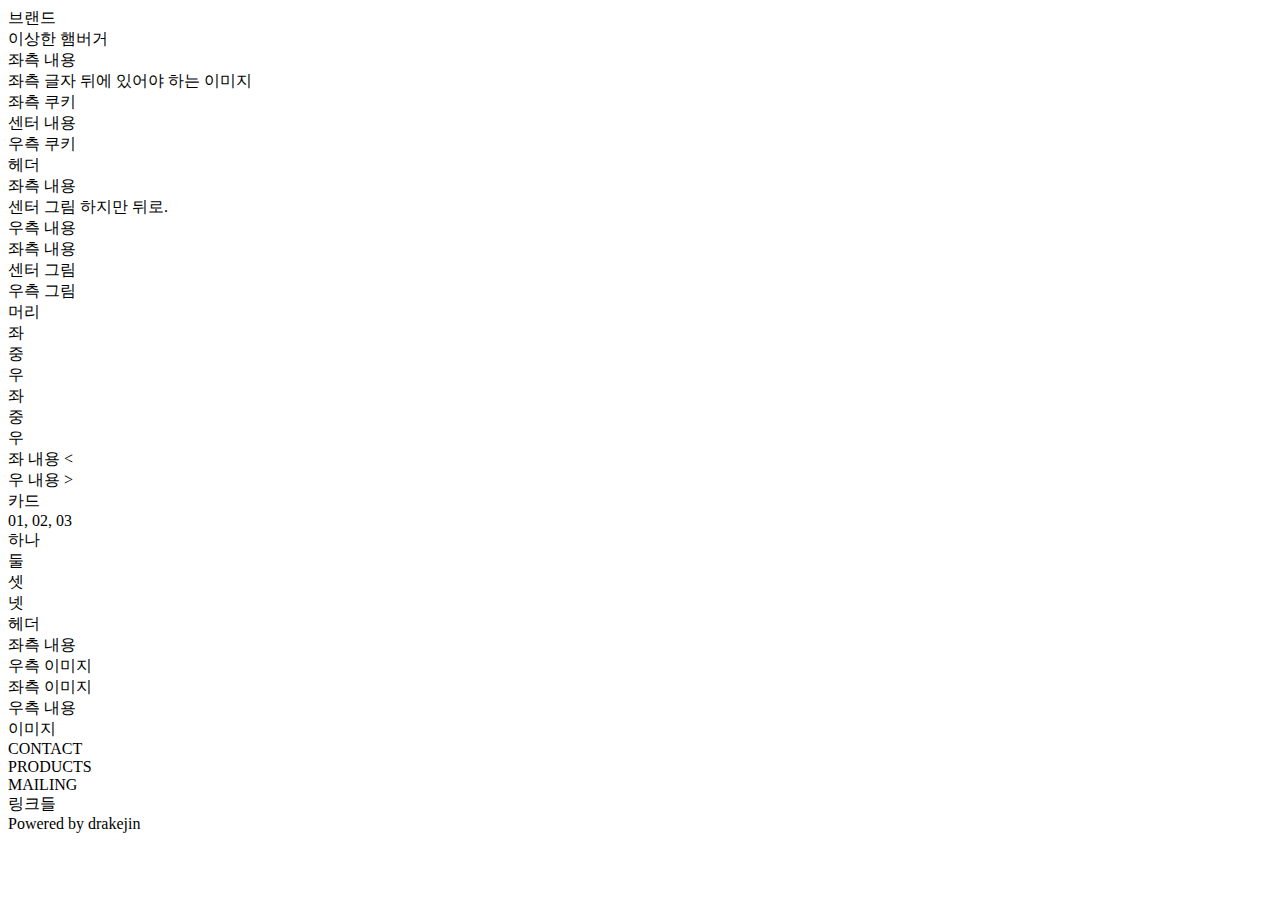
==== drakejin/index.html @ 5eed8e63 "drakejin 시작" ====
<!DOCTYPE html>
<html lang="en">
<head>
  <meta charset="UTF-8">
  <meta name="viewport" content="width=device-width, initial-scale=1.0">
  <meta http-equiv="X-UA-Compatible" content="ie=edge">
  <title>Document</title>
  <script src="./index.js"></script>
  <link rel="stylesheet" href="./index.css" />
  <!-- 추천하는 VSCODE Extension-->
</head>
<body>

  <nav>
    <div class="content">
      <div class="brand">
        브랜드
      </div>
      <div class="menu">
        이상한 햄버거
      </div>
    </div>
  </nav>



  <section>
      <section class="section1">
        <div>
          좌측 내용
        </div>
        <div>
          좌측 글자 뒤에 있어야 하는 이미지
        </div>
      </section>

      <section class="section2">
        <div>
          좌측 쿠키
        </div>
        <div>
          센터 내용
        </div>
        <div>
          우측 쿠키
        </div>
      </div>

      <section class="section3">
        <header class="header">헤더</div>
        <div class="content">
          <div>
            좌측 내용
          </div>
          <div>
            센터 그림 하지만 뒤로.
          </div>
          <div>
            우측 내용
          </div>
        </div>
      </section>

      <section class="section4">
        <div>
          좌측 내용
        </div>
        <div>
          센터 그림
        </div>
        <div>
          우측 그림
        </div>
      </section>

      <section class="section5">
        <div class="header">
          머리
        </div>
        <div class="content">
          <div class="row">
            <div class="card">
              좌
            </div>
            <div class="card">
              중
            </div>
            <div class="card">
              우
            </div>
          </div>
          <div class="row">
            <div class="card">
              좌
            </div>
            <div class="card">
              중
            </div>
            <div class="card">
              우
            </div>
          </div>
        </div>
      </section>

      <section class="section6">
        <div class="content">
          <div>
            좌 내용
            <span class="arrow-left">
              &lt;
            </span>
          </div>
          <div>
            우 내용
            <span class="arrow-right">
              &gt;
            </span>
          </div>
        </div>
      </section>

      <section class="section7">
        <div class="header">

        </div>
        <div class="content">
          <div class="panel-swiper">
            <div class="panel">
              <div class="card">
                카드
              </div>
            </div>
          </div>
          <div class="panel-swiper-pagination">
            01, 02, 03
          </div>
        </div>
      </section>

      <section class="section8">
        <div class="content">

          <div class="side">
            하나
          </div>

          <div class="side">
            둘
          </div>

          <div class="side">
            셋
          </div>

          <div class="side">
            넷
          </div>
        </div>
      </section>

      <section class="section9">
        <div class="header">
          헤더
        </div>
        <div class="content">
          <div class="row">
            <div class="card">
              좌측 내용
            </div>
            <div class="card image">
              우측 이미지
            </div>
          </div>
          <div class="row">
            <div class="card image">
              좌측 이미지
            </div>
            <div class="card">
              우측 내용
            </div>
          </div>
        </div>
      </section>

    </section>



  <footer>
    <div class="content">
      <div>
        이미지
      </div>
      <div>
        CONTACT
      </div>
      <div>
        PRODUCTS
      </div>
      <div>
        MAILING
      </div>
    </div>
    <div class="footer">
      <div class="links">
        링크들
      </div>
      <div class="powered">
        Powered by drakejin
      </div>
    </div>
  </footer>


</body>
</html>
---- drakejin/index.css ----
body {
  background-color: white;
}
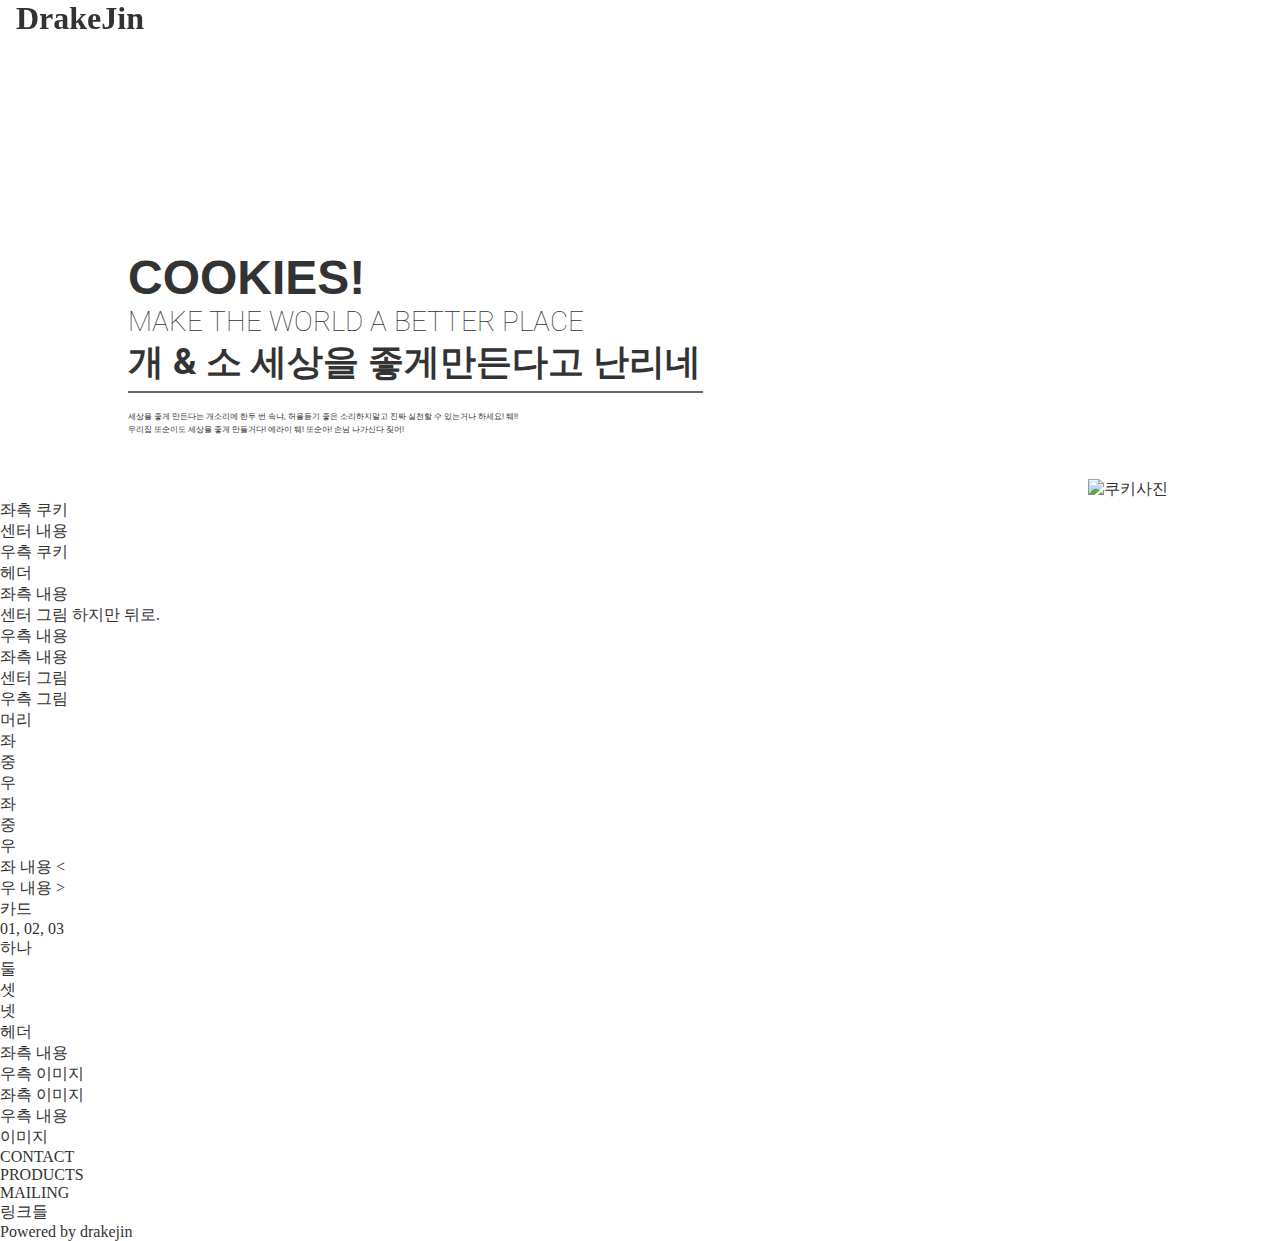
==== commit f9231e56: "2 CSS section1 레이아웃배치 및 폰트 적용" ====
--- a/drakejin/index.html
+++ b/drakejin/index.html
@@ -4,186 +4,229 @@
   <meta charset="UTF-8">
   <meta name="viewport" content="width=device-width, initial-scale=1.0">
   <meta http-equiv="X-UA-Compatible" content="ie=edge">
-  <title>Document</title>
-  <script src="./index.js"></script>
+  <title>터프쿠키! 터프쿠키!</title>
+  <link rel="stylesheet" href="./font.css" />
   <link rel="stylesheet" href="./index.css" />
-  <!-- 추천하는 VSCODE Extension-->
+  <link rel="stylesheet" href="https://use.fontawesome.com/releases/v5.3.1/css/all.css" integrity="sha384-mzrmE5qonljUremFsqc01SB46JvROS7bZs3IO2EmfFsd15uHvIt+Y8vEf7N7fWAU" crossorigin="anonymous">
 </head>
 <body>
 
-  <nav>
-    <div class="content">
-      <div class="brand">
-        브랜드
+  <nav class="header">
+    <div class="content container">
+      <div class="brand font-pacifico font-weight-7 font-size-8">
+        DrakeJin
       </div>
       <div class="menu">
-        이상한 햄버거
+        <i class="fas fa-bars fa-3x"></i>
       </div>
     </div>
   </nav>
 
 
 
-  <section>
-      <section class="section1">
+  <section class="section-list">
+
+
+
+
+
+
+
+    <section class="section section1">
+      <div class="content container">
+        <div class="text">
+          <div>
+            <span class="font-heebo font-size-12 font-weight-7">
+              COOKIES!
+            </span>
+          </div>
+
+          <div>
+            <span class="font-roboto font-size-7 font-weight-1">
+              MAKE THE WORLD A BETTER PLACE
+            </span>
+          </div>
+
+          <div>
+            <span class="font-roboto font-size-9 font-weight-7">
+              개 & 소 세상을 좋게만든다고 난리네
+            </span>
+          </div>
+
+          <div class="clearfix-line"></div>
+
+          <div>
+            <span class="font-roboto font-size-2">
+              세상을 좋게 만든다는 개소리에 한두 번 속냐, 허울듣기 좋은 소리하지말고 진짜 실천할 수 있는거나 하세요! 퉤!!
+            </span>
+          </div>
+          <div style="line-height:0.5">
+            <span class="font-roboto font-size-2">
+              우리집 또순이도 세상을 좋게 만들거다! 에라이 퉤! 또순아! 손님 나가신다 짖어!
+            </span>
+          </div>
+        </div>
+
+        <div class="thumbnail">
+          <img src="http://www.pngpix.com/wp-content/uploads/2016/10/PNGPIX-COM-Cookie-PNG-Image-1.png" alt="쿠키사진"/>
+        </div>
+
+      </div>
+    </section>
+
+
+
+
+    <section class="section2">
+      <div>
+        좌측 쿠키
+      </div>
+      <div>
+        센터 내용
+      </div>
+      <div>
+        우측 쿠키
+      </div>
+    </div>
+
+    <section class="section3">
+      <header class="header">헤더</div>
+      <div class="content">
         <div>
           좌측 내용
         </div>
         <div>
-          좌측 글자 뒤에 있어야 하는 이미지
-        </div>
-      </section>
-
-      <section class="section2">
-        <div>
-          좌측 쿠키
-        </div>
-        <div>
-          센터 내용
-        </div>
-        <div>
-          우측 쿠키
-        </div>
-      </div>
-
-      <section class="section3">
-        <header class="header">헤더</div>
-        <div class="content">
-          <div>
+          센터 그림 하지만 뒤로.
+        </div>
+        <div>
+          우측 내용
+        </div>
+      </div>
+    </section>
+
+    <section class="section4">
+      <div>
+        좌측 내용
+      </div>
+      <div>
+        센터 그림
+      </div>
+      <div>
+        우측 그림
+      </div>
+    </section>
+
+    <section class="section5">
+      <div class="header">
+        머리
+      </div>
+      <div class="content">
+        <div class="row">
+          <div class="card">
+            좌
+          </div>
+          <div class="card">
+            중
+          </div>
+          <div class="card">
+            우
+          </div>
+        </div>
+        <div class="row">
+          <div class="card">
+            좌
+          </div>
+          <div class="card">
+            중
+          </div>
+          <div class="card">
+            우
+          </div>
+        </div>
+      </div>
+    </section>
+
+    <section class="section6">
+      <div class="content">
+        <div>
+          좌 내용
+          <span class="arrow-left">
+            &lt;
+          </span>
+        </div>
+        <div>
+          우 내용
+          <span class="arrow-right">
+            &gt;
+          </span>
+        </div>
+      </div>
+    </section>
+
+    <section class="section7">
+      <div class="header">
+
+      </div>
+      <div class="content">
+        <div class="panel-swiper">
+          <div class="panel">
+            <div class="card">
+              카드
+            </div>
+          </div>
+        </div>
+        <div class="panel-swiper-pagination">
+          01, 02, 03
+        </div>
+      </div>
+    </section>
+
+    <section class="section8">
+      <div class="content">
+
+        <div class="side">
+          하나
+        </div>
+
+        <div class="side">
+          둘
+        </div>
+
+        <div class="side">
+          셋
+        </div>
+
+        <div class="side">
+          넷
+        </div>
+      </div>
+    </section>
+
+    <section class="section9">
+      <div class="header">
+        헤더
+      </div>
+      <div class="content">
+        <div class="row">
+          <div class="card">
             좌측 내용
           </div>
-          <div>
-            센터 그림 하지만 뒤로.
-          </div>
-          <div>
+          <div class="card image">
+            우측 이미지
+          </div>
+        </div>
+        <div class="row">
+          <div class="card image">
+            좌측 이미지
+          </div>
+          <div class="card">
             우측 내용
           </div>
         </div>
-      </section>
-
-      <section class="section4">
-        <div>
-          좌측 내용
-        </div>
-        <div>
-          센터 그림
-        </div>
-        <div>
-          우측 그림
-        </div>
-      </section>
-
-      <section class="section5">
-        <div class="header">
-          머리
-        </div>
-        <div class="content">
-          <div class="row">
-            <div class="card">
-              좌
-            </div>
-            <div class="card">
-              중
-            </div>
-            <div class="card">
-              우
-            </div>
-          </div>
-          <div class="row">
-            <div class="card">
-              좌
-            </div>
-            <div class="card">
-              중
-            </div>
-            <div class="card">
-              우
-            </div>
-          </div>
-        </div>
-      </section>
-
-      <section class="section6">
-        <div class="content">
-          <div>
-            좌 내용
-            <span class="arrow-left">
-              &lt;
-            </span>
-          </div>
-          <div>
-            우 내용
-            <span class="arrow-right">
-              &gt;
-            </span>
-          </div>
-        </div>
-      </section>
-
-      <section class="section7">
-        <div class="header">
-
-        </div>
-        <div class="content">
-          <div class="panel-swiper">
-            <div class="panel">
-              <div class="card">
-                카드
-              </div>
-            </div>
-          </div>
-          <div class="panel-swiper-pagination">
-            01, 02, 03
-          </div>
-        </div>
-      </section>
-
-      <section class="section8">
-        <div class="content">
-
-          <div class="side">
-            하나
-          </div>
-
-          <div class="side">
-            둘
-          </div>
-
-          <div class="side">
-            셋
-          </div>
-
-          <div class="side">
-            넷
-          </div>
-        </div>
-      </section>
-
-      <section class="section9">
-        <div class="header">
-          헤더
-        </div>
-        <div class="content">
-          <div class="row">
-            <div class="card">
-              좌측 내용
-            </div>
-            <div class="card image">
-              우측 이미지
-            </div>
-          </div>
-          <div class="row">
-            <div class="card image">
-              좌측 이미지
-            </div>
-            <div class="card">
-              우측 내용
-            </div>
-          </div>
-        </div>
-      </section>
-
-    </section>
+      </div>
+    </section>
+
+  </section>
 
 
 
@@ -214,4 +257,6 @@
 
 
 </body>
+
+<script src="./index.js"></script>
 </html>--- a/drakejin/font.css
+++ b/drakejin/font.css
@@ -0,0 +1,69 @@
+@import url('https://fonts.googleapis.com/css?family=Roboto|Roboto');
+
+.font-roboto {
+  font-family: 'Roboto', sans-serif;
+}
+
+.font-pacifico {
+  font-family: 'Pacifico', cursive;
+}
+.font-heebo {
+  font-family: 'Heebo', sans-serif;
+}
+.font-weight-1 {
+  font-weight: 100;
+}
+.font-weight-3 {
+  font-weight: 300;
+}
+.font-weight-5 {
+  font-weight: 500;
+}
+.font-weight-7 {
+  font-weight: 700;
+}
+.font-weight-9 {
+  font-weight: 900;
+}
+
+
+.font-size-12 {
+  font-size: 3rem;
+}
+.font-size-11 {
+  font-size: 2.75rem;
+}
+.font-size-10 {
+  font-size: 2.5rem;
+}
+.font-size-9 {
+  font-size: 2.25rem;
+}
+
+
+.font-size-8 {
+  font-size: 2rem;
+}
+.font-size-7 {
+  font-size: 1.75rem;
+}
+.font-size-6 {
+  font-size: 1.5rem;
+}
+.font-size-5 {
+  font-size: 1.25rem;
+}
+.font-size-4 {
+  font-size: 1rem;
+}
+.font-size-3 {
+  font-size: 0.75rem;
+}
+.font-size-2 {
+  font-size: 0.5rem;
+}
+.font-size-1 {
+  line-height: 0.25;
+  font-size: 0.25rem;
+}
+
--- a/drakejin/index.css
+++ b/drakejin/index.css
@@ -1,3 +1,82 @@
-body {
-  background-color: white;
-}+body, html {
+  padding: 0;
+  margin: 0;
+  color: #333;
+}
+
+nav.header {
+  position: fixed;
+  z-index: 200;
+  height: 200px;
+}
+
+.section-list section {
+  position: relative;
+}
+
+
+.container-narrow {
+  padding-left: 16px;
+  padding-right: 16px;
+  max-width: 768px;
+  width: 100%;
+}
+
+.container {
+  padding-left: 16px;
+  padding-right: 16px;
+  max-width: 1024px;
+  width: 100%;
+}
+
+.container-wide {
+  padding-left: 16px;
+  padding-right: 16px;
+  max-width: 1440px;
+  width: 100%;
+}
+
+
+.header{
+
+}
+
+
+
+
+
+.section-list .section {
+}
+
+.section1 {
+  height: 500px;
+  display: flex;
+  align-items: center;
+  justify-content: center;
+}
+.section1 .content{
+  position: relative;
+}
+
+.section1 .content .text {
+  z-index: 100;
+  position: absolute;
+}
+.section1 .content .text .clearfix-line {
+  height: 0px;
+  width: 100%;
+  border: 1px solid #666;
+  margin: 0.25rem 0px 0.75rem 0px;
+}
+.section1 .content .thumbnail{
+  z-index: 10;
+  position: absolute;
+  right: 0px;
+  bottom: -250px;
+}
+
+.section1 .content .thumbnail img{
+  width: 500px;
+}
+
+
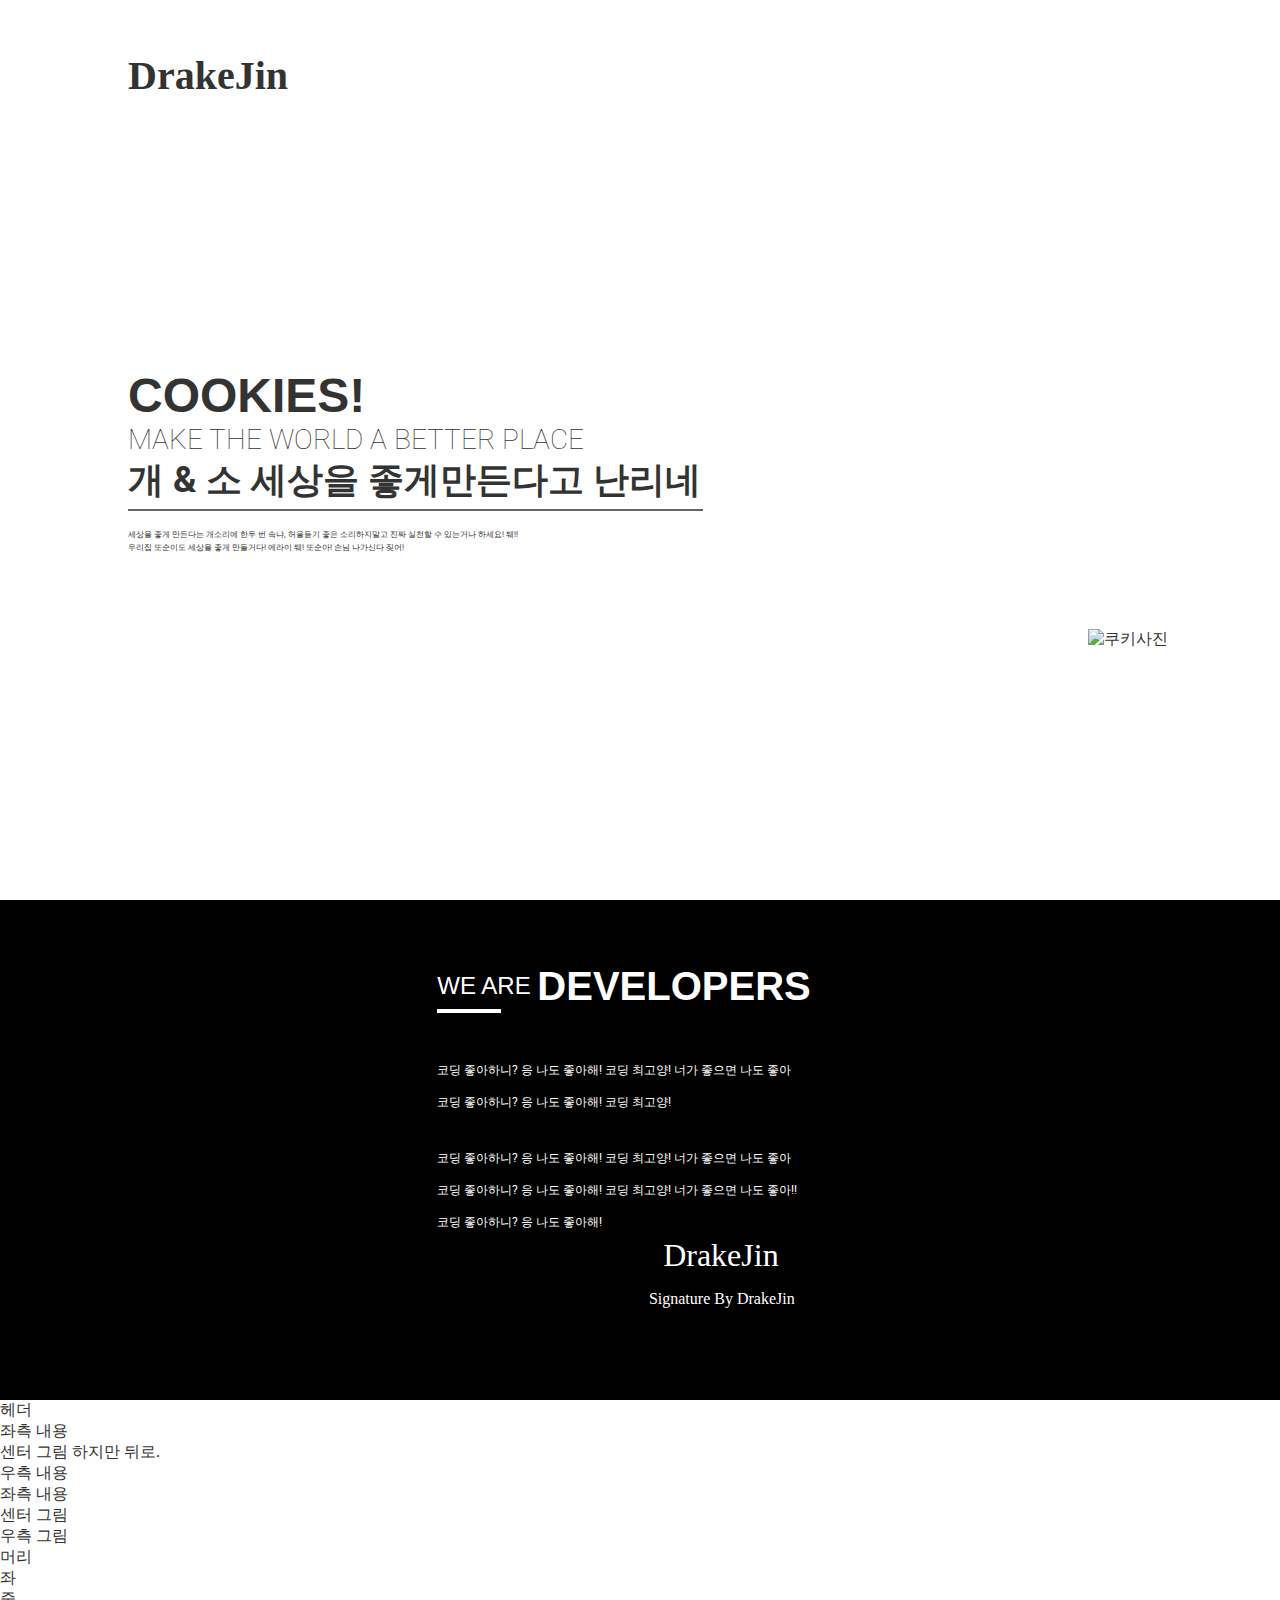
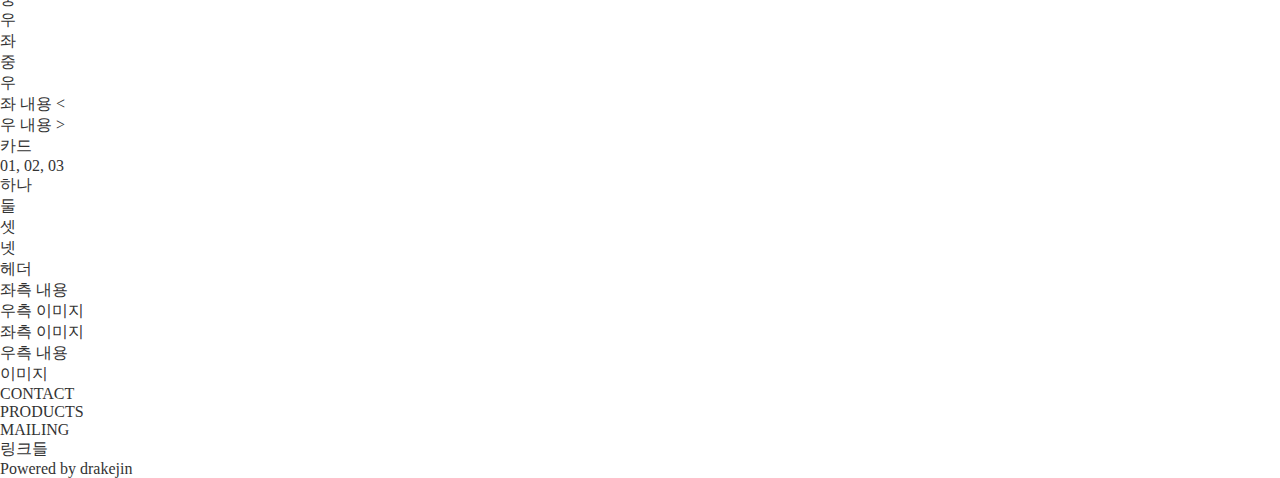
==== commit 715473a8: "Desktop 버전으로만 header, section1, section2 를 작업함." ====
--- a/drakejin/index.html
+++ b/drakejin/index.html
@@ -13,7 +13,7 @@
 
   <nav class="header">
     <div class="content container">
-      <div class="brand font-pacifico font-weight-7 font-size-8">
+      <div class="brand font-pacifico font-weight-7 font-size-10">
         DrakeJin
       </div>
       <div class="menu">
@@ -22,15 +22,7 @@
     </div>
   </nav>
 
-
-
   <section class="section-list">
-
-
-
-
-
-
 
     <section class="section section1">
       <div class="content container">
@@ -70,7 +62,6 @@
         <div class="thumbnail">
           <img src="http://www.pngpix.com/wp-content/uploads/2016/10/PNGPIX-COM-Cookie-PNG-Image-1.png" alt="쿠키사진"/>
         </div>
-
       </div>
     </section>
 
@@ -78,16 +69,63 @@
 
 
     <section class="section2">
-      <div>
-        좌측 쿠키
-      </div>
-      <div>
-        센터 내용
-      </div>
-      <div>
-        우측 쿠키
-      </div>
-    </div>
+      <div class="item item-image first">
+      </div>
+      <div class="item item-text">
+        <div style="margin-top: 4rem;">
+          <span class="font-heebo font-weight-5 font-size-6">
+            WE ARE
+          </span>
+          <span
+            style="vertical-align: -0.4rem;"
+            class="font-heebo font-weight-7 font-size-10"
+          >
+            DEVELOPERS
+          </span>
+        </div>
+        <div style="margin-bottom: 1rem;">
+          <span class="clearfix-boldline"></span>
+        </div>
+        <div class="paragraph line">
+          <span class="font-roboto font-size-3">
+            코딩 좋아하니? 응 나도 좋아해! 코딩 최고양! 너가 좋으면 나도 좋아
+          </span>
+        </div>
+        <div class="line">
+          <span class="font-roboto font-size-3">
+            코딩 좋아하니? 응 나도 좋아해! 코딩 최고양!
+          </span>
+        </div>
+        <div class="paragraph line">
+          <span class="font-roboto font-size-3">
+            코딩 좋아하니? 응 나도 좋아해! 코딩 최고양! 너가 좋으면 나도 좋아
+          </span>
+        </div>
+        <div class="line">
+          <span class="font-roboto font-size-3">
+            코딩 좋아하니? 응 나도 좋아해! 코딩 최고양! 너가 좋으면 나도 좋아!!
+          </span>
+        </div>
+        <div class="line">
+          <span class="font-roboto font-size-3">
+            코딩 좋아하니? 응 나도 좋아해!
+          </span>
+        </div>
+        <div style="text-align: right; margin-right: 4rem">
+          <span style="margin-left: 1rem;" class="font-pacifico font-weight-1 font-size-8">
+            DrakeJin
+          </span>
+        </div>
+        <div style="text-align: right; margin-top: 1rem; margin-right: 3rem">
+          <span>
+            Signature By DrakeJin
+          </span>
+        </div>
+
+      </div>
+      <div class="item item-image second">
+      </div>
+    </section>
 
     <section class="section3">
       <header class="header">헤더</div>
--- a/drakejin/index.css
+++ b/drakejin/index.css
@@ -4,17 +4,25 @@
   color: #333;
 }
 
+
+/* Header1 */
 nav.header {
-  position: fixed;
+  position: absolute;
+  display: flex;
+  justify-content: center;
+  align-items: center;
   z-index: 200;
-  height: 200px;
+  height: 150px;
+  width: 100%;
 }
 
-.section-list section {
-  position: relative;
+nav.header .content{
+  display: flex;
+  justify-content: space-between;
+  width: 100%;
 }
 
-
+/* { Common Components } */
 .container-narrow {
   padding-left: 16px;
   padding-right: 16px;
@@ -36,20 +44,14 @@
   width: 100%;
 }
 
-
-.header{
-
+.section-list section {
+  position: relative;
 }
 
 
-
-
-
-.section-list .section {
-}
-
+/* Section1 */
 .section1 {
-  height: 500px;
+  height: 100vh;
   display: flex;
   align-items: center;
   justify-content: center;
@@ -59,6 +61,7 @@
 }
 
 .section1 .content .text {
+  bottom: -100px;
   z-index: 100;
   position: absolute;
 }
@@ -72,7 +75,7 @@
   z-index: 10;
   position: absolute;
   right: 0px;
-  bottom: -250px;
+  bottom: -200px;
 }
 
 .section1 .content .thumbnail img{
@@ -80,3 +83,53 @@
 }
 
 
+/* Section2 */
+
+.section2 {
+  color: white;
+  width: 100%;
+  height: 500px;
+  display: flex;
+  background-color: black;
+}
+
+.section2 .item{
+  display: flex;
+  flex: 1;
+}
+
+.section2 .item.item-text{
+  padding: 0 2rem;
+  flex-direction: column;
+}
+
+.section2 .item.item-text .clearfix-boldline{
+  height:0.25rem;
+  width: 4rem;
+  background-color: white;
+  display: block;
+}
+
+.section2 .item.item-text .paragraph{
+  margin-top: 1.5rem;
+}
+.section2 .item.item-text .line{
+  line-height: 2;
+}
+
+
+
+.section2 .item.item-image{
+  background-size: cover;
+  background-repeat: no-repeat;
+}
+.section2 .item.item-image.first{
+  background-position: center;
+  background-image: url(https://i.imgur.com/UgQ8ull.jpg);
+}
+
+.section2 .item.item-image.second{
+  background-position: center;
+  background-image: url(https://i.imgur.com/JbRCDbq.jpg);
+}
+
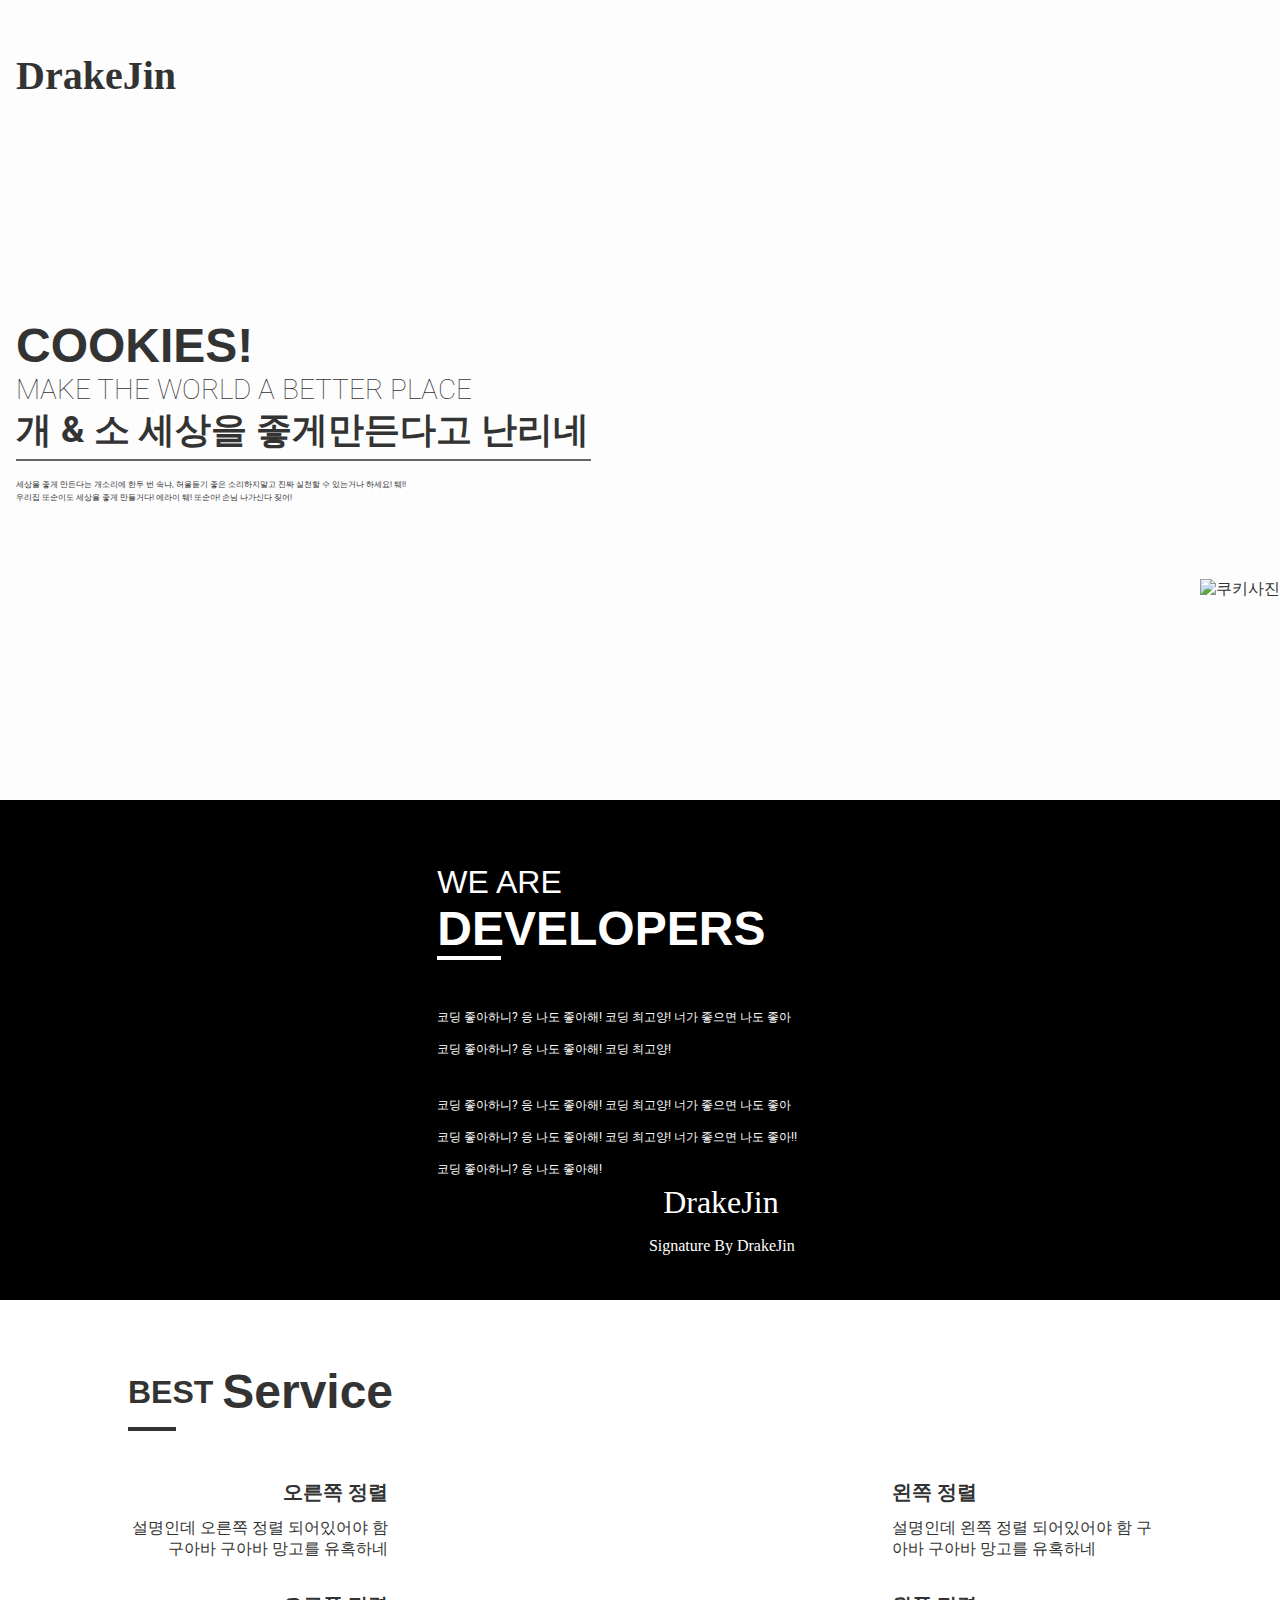
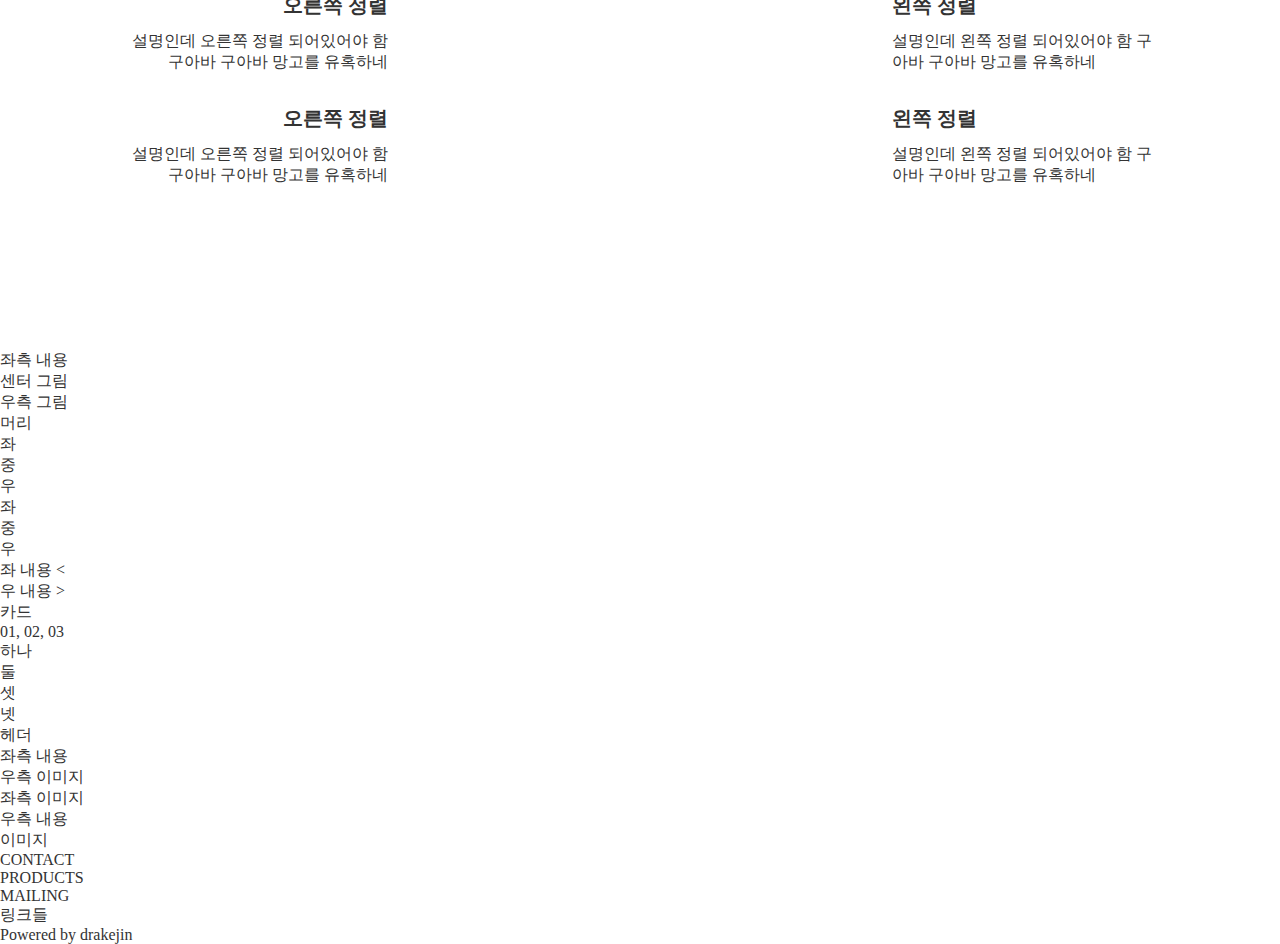
==== commit dd1a56ad: "3, Desktop 버전으로 section3 완료" ====
--- a/drakejin/index.html
+++ b/drakejin/index.html
@@ -12,7 +12,7 @@
 <body>
 
   <nav class="header">
-    <div class="content container">
+    <div class="content container-wide">
       <div class="brand font-pacifico font-weight-7 font-size-10">
         DrakeJin
       </div>
@@ -25,7 +25,7 @@
   <section class="section-list">
 
     <section class="section section1">
-      <div class="content container">
+      <div class="content container-wide">
         <div class="text">
           <div>
             <span class="font-heebo font-size-12 font-weight-7">
@@ -66,19 +66,17 @@
     </section>
 
 
-
-
     <section class="section2">
       <div class="item item-image first">
       </div>
       <div class="item item-text">
         <div style="margin-top: 4rem;">
-          <span class="font-heebo font-weight-5 font-size-6">
+          <span class="font-heebo font-weight-5 font-size-8">
             WE ARE
           </span>
           <span
             style="vertical-align: -0.4rem;"
-            class="font-heebo font-weight-7 font-size-10"
+            class="font-heebo font-weight-7 font-size-12"
           >
             DEVELOPERS
           </span>
@@ -127,17 +125,160 @@
       </div>
     </section>
 
-    <section class="section3">
-      <header class="header">헤더</div>
-      <div class="content">
-        <div>
-          좌측 내용
-        </div>
-        <div>
-          센터 그림 하지만 뒤로.
-        </div>
-        <div>
-          우측 내용
+    <section class="section section3">
+      <div class="content container">
+        <div class="header">
+          <div>
+            <span class="font-heebo font-weight-7 font-size-8">
+              BEST
+            </span>
+            <span style="vertical-align: -5px;" class="font-heebo font-weight-9 font-size-12">
+              Service
+            </span>
+          </div>
+  
+          <div>
+            <span class="clearfix-boldline"></span>
+          </div>
+        </div>
+        <div class="item-list">
+          <div class="item item-text">
+
+            <div class="card card-right">
+              <div class="text">
+                <div class="head">
+                  <span class="font-roboto font-weight-7 font-size-5">
+                    오른쪽 정렬
+                  </span>
+                </div>
+                <div class="desc">
+                  <span class="line font-roboto font-weight-1 font-size-4">
+                    설명인데 오른쪽 정렬 되어있어야 함
+                  </span>
+                  <span class="line font-roboto font-weight-1 font-size-4">
+                    구아바 구아바 망고를 유혹하네
+                  </span>  
+                </div>
+              </div>
+              <div class="pictogram">
+                <i class="fa fa-shopping-cart fa-4x"></i>
+              </div>
+            </div>
+
+            <div class="card card-right">
+              <div class="text">
+                <div class="head">
+                  <span class="font-roboto font-weight-7 font-size-5">
+                    오른쪽 정렬
+                  </span>
+                </div>
+                <div class="desc">
+                  <span class="line font-roboto font-weight-1 font-size-4">
+                    설명인데 오른쪽 정렬 되어있어야 함
+                  </span>
+                  <span class="line font-roboto font-weight-1 font-size-4">
+                    구아바 구아바 망고를 유혹하네
+                  </span>  
+                </div>
+              </div>
+              <div class="pictogram">
+                <i class="fa fa-utensils fa-4x"></i>
+              </div>
+            </div>
+
+            <div class="card card-right">
+              <div class="text">
+                <div class="head">
+                  <span class="font-roboto font-weight-7 font-size-5">
+                    오른쪽 정렬
+                  </span>
+                </div>
+                <div class="desc">
+                  <span class="line font-roboto font-weight-1 font-size-4">
+                    설명인데 오른쪽 정렬 되어있어야 함
+                  </span>
+                  <span class="line font-roboto font-weight-1 font-size-4">
+                    구아바 구아바 망고를 유혹하네
+                  </span>  
+                </div>
+              </div>
+              <div class="pictogram">
+                <i class="fa fa-calendar-alt fa-4x"></i>
+              </div>
+            </div>
+    
+
+          </div>
+          <div class="item item-image">
+            <div class="image"></div>
+          </div>
+          <div class="item item-text">
+            <div class="card card-left">
+              <div class="text">
+                <div class="head">
+                  <span class="font-roboto font-weight-7 font-size-5">
+                    왼쪽 정렬
+                  </span>
+                </div>
+                <div class="desc">
+                  <span class="line font-roboto font-weight-1 font-size-4">
+                    설명인데 왼쪽 정렬 되어있어야 함
+                  </span>
+                  <span class="line font-roboto font-weight-1 font-size-4">
+                    구아바 구아바 망고를 유혹하네
+                  </span>  
+                </div>
+              </div>
+              <div class="pictogram">
+                <i class="fa fa-cookie fa-4x"></i>
+              </div>
+            </div>
+
+            <div class="card card-left">
+              <div class="text">
+                <div class="head">
+                  <span class="font-roboto font-weight-7 font-size-5">
+                    왼쪽 정렬
+                  </span>
+                </div>
+                <div class="desc">
+                  <span class="line font-roboto font-weight-1 font-size-4">
+                    설명인데 왼쪽 정렬 되어있어야 함
+                  </span>
+                  <span class="line font-roboto font-weight-1 font-size-4">
+                    구아바 구아바 망고를 유혹하네
+                  </span>  
+                </div>
+              </div>
+              <div class="pictogram">
+                <i class="fa fa-globe-asia fa-4x"></i>
+              </div>
+            </div>
+
+            <div class="card card-left">
+              <div class="text">
+                <div class="head">
+                  <span class="font-roboto font-weight-7 font-size-5">
+                    왼쪽 정렬
+                  </span>
+                </div>
+                <div class="desc">
+                  <span class="line font-roboto font-weight-1 font-size-4">
+                    설명인데 왼쪽 정렬 되어있어야 함
+                  </span>
+                  <span class="line font-roboto font-weight-1 font-size-4">
+                    구아바 구아바 망고를 유혹하네
+                  </span>  
+                </div>
+              </div>
+              <div class="pictogram">
+                <i class="fa fa-prescription-bottle-alt fa-4x"></i>
+              </div>
+            </div>
+    
+
+
+          </div>
         </div>
       </div>
     </section>
--- a/drakejin/font.css
+++ b/drakejin/font.css
@@ -1,5 +1,8 @@
 @import url('https://fonts.googleapis.com/css?family=Roboto|Roboto');
 
+.font {
+  display: block;
+}
 .font-roboto {
   font-family: 'Roboto', sans-serif;
 }
--- a/drakejin/index.css
+++ b/drakejin/index.css
@@ -31,8 +31,8 @@
 }
 
 .container {
-  padding-left: 16px;
-  padding-right: 16px;
+  padding-left: 32px;
+  padding-right: 32px;
   max-width: 1024px;
   width: 100%;
 }
@@ -51,10 +51,11 @@
 
 /* Section1 */
 .section1 {
-  height: 100vh;
+  height: 800px;
   display: flex;
   align-items: center;
   justify-content: center;
+  background-color: #fdfdfd;
 }
 .section1 .content{
   position: relative;
@@ -117,19 +118,112 @@
   line-height: 2;
 }
 
-
-
 .section2 .item.item-image{
   background-size: cover;
   background-repeat: no-repeat;
+  background-position: center;
 }
 .section2 .item.item-image.first{
+  background-image: url(https://i.imgur.com/UgQ8ull.jpg);
+}
+.section2 .item.item-image.second{
+  background-image: url(https://i.imgur.com/JbRCDbq.jpg);
+}
+
+
+/* Section3 */
+.section3 {
+  height: 650px;
+  width: 100%;
+  display: flex;
+  justify-content: center;
+  background-color: white;
+}
+
+.section3 .content .header{
+  margin-top: 4rem;
+}
+
+.section3 .content .header .clearfix-boldline{
+  height:0.25rem;
+  width: 3rem;
+  background-color: #333;
+  display: block;
+  margin-top: 0.5rem;
+}
+
+.section3 .content .item-list {
+  margin-top: 3rem;
+  width: 100%;
+  display: flex;
+}
+
+.section3 .content .item-list .item {
+  justify-content: center;
+}
+
+.section3 .content .item-list .item.item-text {
+  flex: 4;
+  z-index: 20;
+}
+.section3 .content .item-list .item.item-image {
+  position: relative;
+  flex: 3;
+}
+
+.section3 .content .item-list .item.item-image .image {
+  background-image: url(https://i.imgur.com/yQlcF0s.jpg);
+  background-size: 100%;
+  background-repeat: no-repeat;
   background-position: center;
-  background-image: url(https://i.imgur.com/UgQ8ull.jpg);
-}
-
-.section2 .item.item-image.second{
-  background-position: center;
-  background-image: url(https://i.imgur.com/JbRCDbq.jpg);
-}
-
+
+  width: 150%;
+  height: 150%;
+  position: absolute;
+  top: -25%;
+  left: -25%;
+  z-index: 10;
+}
+
+.section3 .content .item-list .item .card {
+  display: flex;
+  position: relative;
+  flex-direction: row;
+  margin-bottom: 2rem;
+}
+
+.section3 .content .item-list .item .card .text {
+  display: flex;
+  flex-direction: column;
+  width: 100%;
+}
+
+.section3 .content .item-list .item .card .text .head {
+  margin-bottom: 0.75rem;
+}
+
+.section3 .content .item-list .item .card .pictogram {
+  position: absolute;
+  color: #999;
+}
+
+
+.section3 .content .item-list .item .card.card-right {
+  text-align: right;
+}
+.section3 .content .item-list .item .card.card-right .text {
+  padding-right: 7rem;
+}
+.section3 .content .item-list .item .card.card-right .pictogram{
+  right: 1rem;
+}
+
+.section3 .content .item-list .item .card.card-left {
+  text-align: left;
+}
+.section3 .content .item-list .item .card.card-left .text {
+  padding-left: 7rem;
+}
+.section3 .content .item-list .item .card.card-left .pictogram {
+  left: 1rem;
+}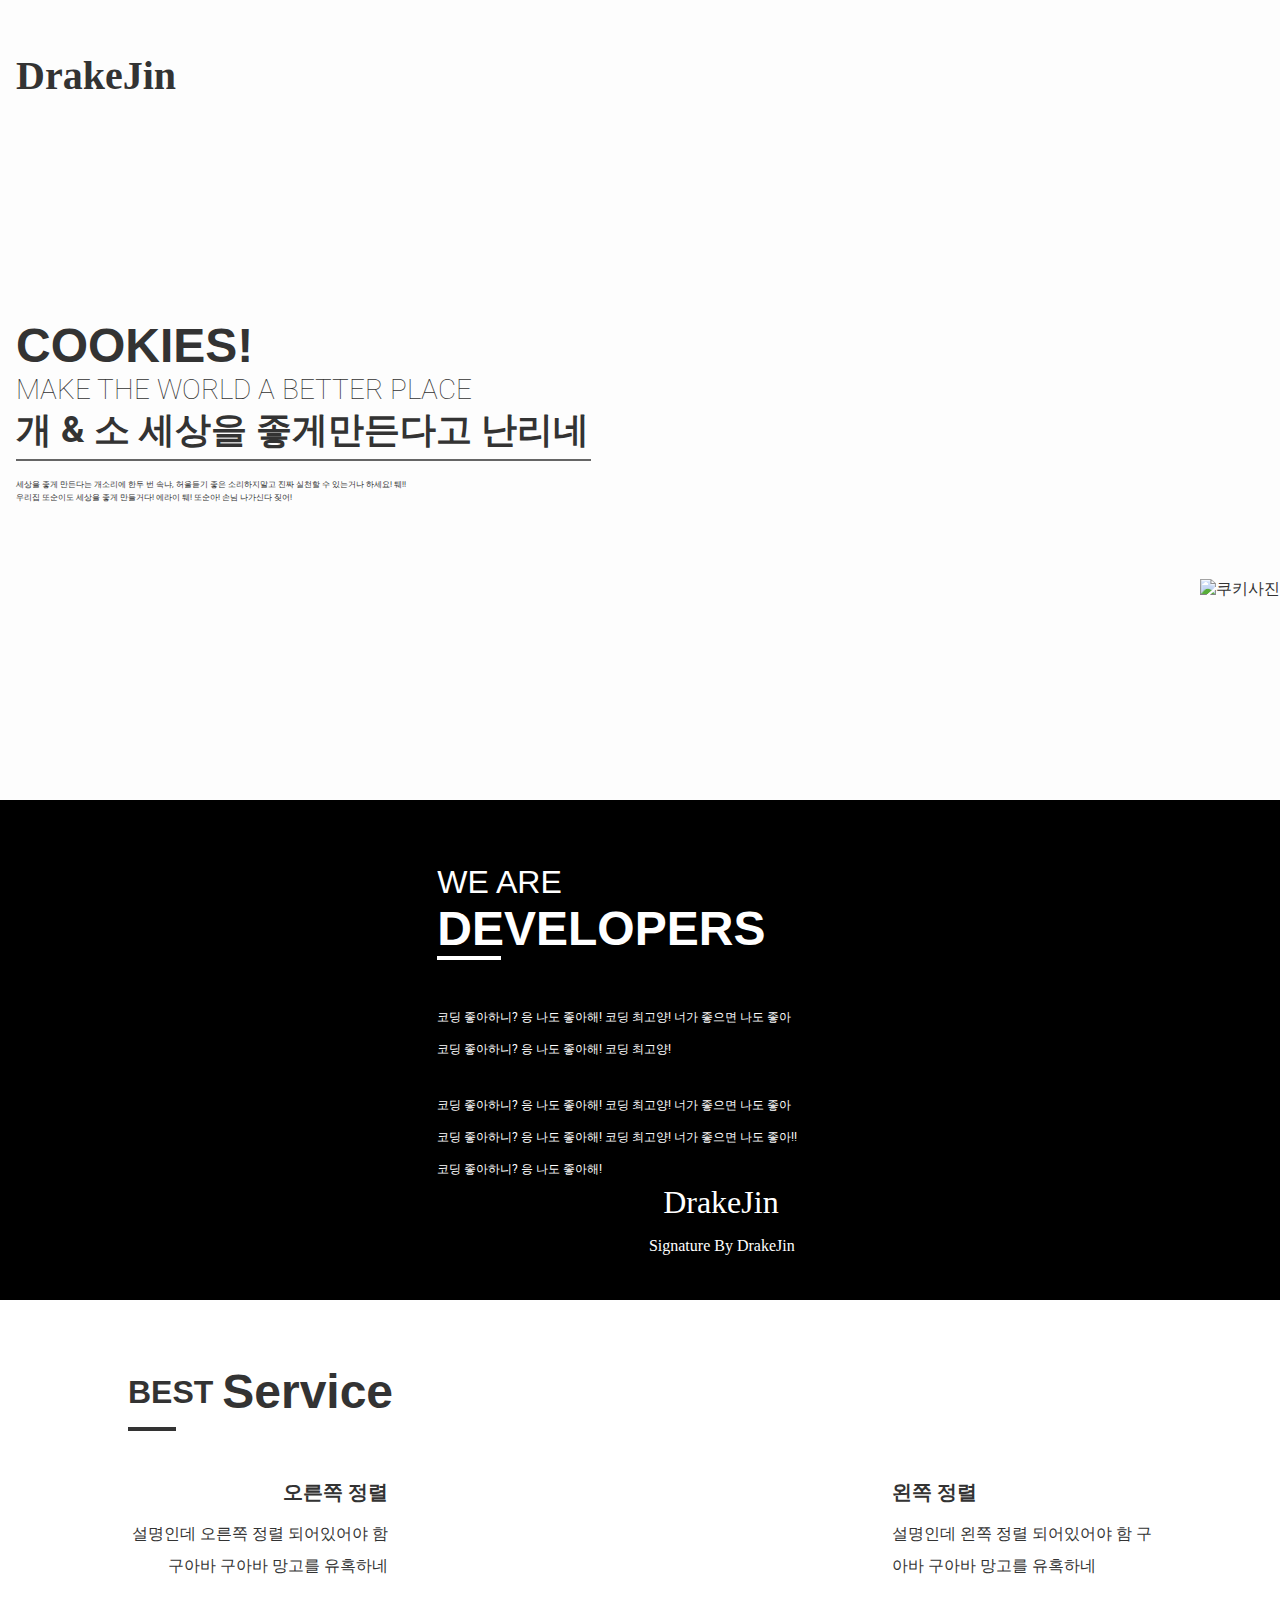
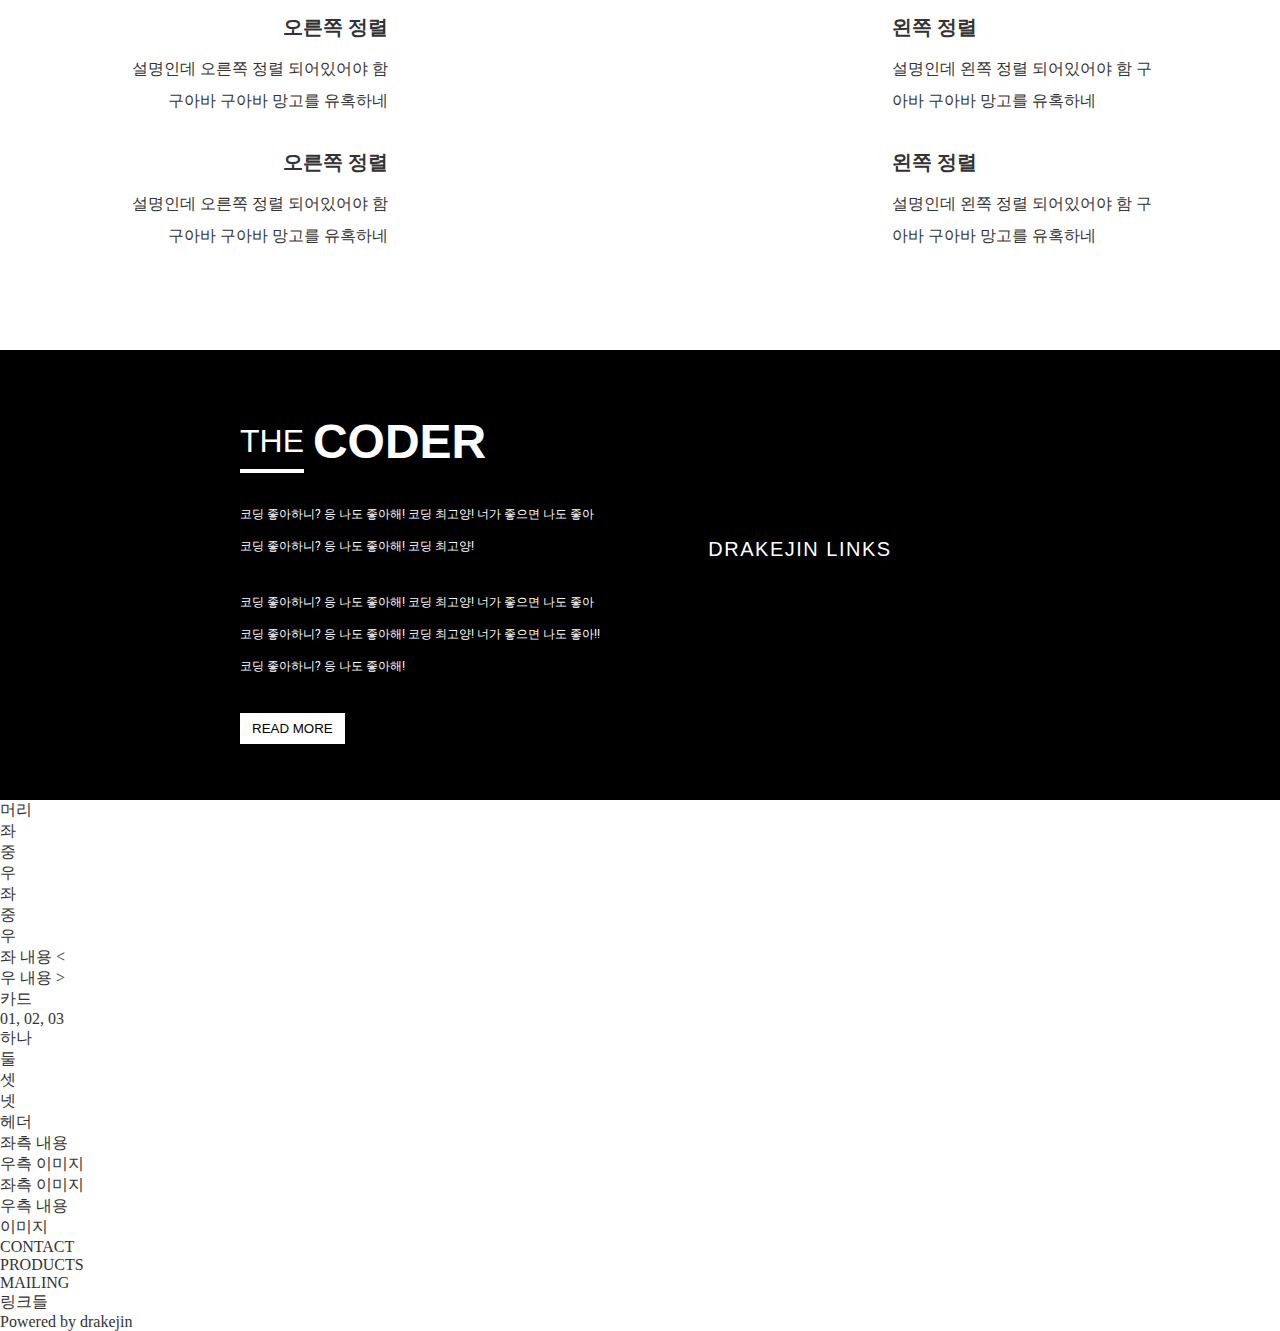
==== commit 3a6ea5b7: "4, section4 Desktop모드만 작업 완료" ====
--- a/drakejin/index.html
+++ b/drakejin/index.html
@@ -143,7 +143,6 @@
         </div>
         <div class="item-list">
           <div class="item item-text">
-
             <div class="card card-right">
               <div class="text">
                 <div class="head">
@@ -206,12 +205,12 @@
                 <i class="fa fa-calendar-alt fa-4x"></i>
               </div>
             </div>
-    
-
-          </div>
+          </div>
+
           <div class="item item-image">
             <div class="image"></div>
           </div>
+
           <div class="item item-text">
             <div class="card card-left">
               <div class="text">
@@ -275,24 +274,79 @@
                 <i class="fa fa-prescription-bottle-alt fa-4x"></i>
               </div>
             </div>
-    
-
-
-          </div>
+          </div>
+
         </div>
       </div>
     </section>
 
     <section class="section4">
-      <div>
-        좌측 내용
-      </div>
-      <div>
-        센터 그림
-      </div>
-      <div>
-        우측 그림
-      </div>
+      <div class="left-section-side"></div>
+      <div class="left-section-asile">
+        <div style="margin-top: 4rem;">
+          <span class="font-heebo font-weight-5 font-size-8">
+            THE
+          </span>
+          <span
+            style="vertical-align: -0.4rem;"
+            class="font-heebo font-weight-7 font-size-12"
+          >
+            CODER
+          </span>
+        </div>
+        <div style="margin-bottom: 1rem;">
+          <span class="clearfix-boldline"></span>
+        </div>
+        <div class="paragraph line">
+          <span class="font-roboto font-size-3">
+            코딩 좋아하니? 응 나도 좋아해! 코딩 최고양! 너가 좋으면 나도 좋아
+          </span>
+        </div>
+        <div class="line">
+          <span class="font-roboto font-size-3">
+            코딩 좋아하니? 응 나도 좋아해! 코딩 최고양!
+          </span>
+        </div>
+        <div class="paragraph line">
+          <span class="font-roboto font-size-3">
+            코딩 좋아하니? 응 나도 좋아해! 코딩 최고양! 너가 좋으면 나도 좋아
+          </span>
+        </div>
+        <div class="line">
+          <span class="font-roboto font-size-3">
+            코딩 좋아하니? 응 나도 좋아해! 코딩 최고양! 너가 좋으면 나도 좋아!!
+          </span>
+        </div>
+        <div class="line">
+          <span class="font-roboto font-size-3">
+            코딩 좋아하니? 응 나도 좋아해!
+          </span>
+        </div>
+        <button style="margin-top: 2rem;" class="btn btn-readmore">READ MORE</button>
+      </div>
+      <div class="right-section-asile image">
+        <div style="margin-bottom: 1.5rem;">
+          <span class="font-heebo font-weight-5 font-size-5" style="letter-spacing: 1.5px;">
+            DRAKEJIN LINKS
+          </span>
+        </div>
+        <div>
+          <span class="font-roboto font-size-6">
+            <span>
+              <i class="fab fa-facebook-square"></i>
+            </span>
+
+            <span style="margin: 0px 1.25rem;">
+              <i class="fab fa-twitter"></i>
+            </span>
+
+            <span>
+              <i class="fab fa-google-plus-g"></i>
+            </span>
+          </span>
+        </div>
+      </div>
+      <div class="right-section-side image"></div>
     </section>
 
     <section class="section5">
--- a/drakejin/index.css
+++ b/drakejin/index.css
@@ -48,75 +48,76 @@
   position: relative;
 }
 
-
-/* Section1 */
-.section1 {
-  height: 800px;
-  display: flex;
-  align-items: center;
-  justify-content: center;
-  background-color: #fdfdfd;
-}
-.section1 .content{
-  position: relative;
-}
-
-.section1 .content .text {
-  bottom: -100px;
-  z-index: 100;
-  position: absolute;
-}
-.section1 .content .text .clearfix-line {
-  height: 0px;
-  width: 100%;
-  border: 1px solid #666;
-  margin: 0.25rem 0px 0.75rem 0px;
-}
-.section1 .content .thumbnail{
-  z-index: 10;
-  position: absolute;
-  right: 0px;
-  bottom: -200px;
-}
-
-.section1 .content .thumbnail img{
-  width: 500px;
-}
-
-
-/* Section2 */
-
-.section2 {
-  color: white;
-  width: 100%;
-  height: 500px;
-  display: flex;
-  background-color: black;
-}
-
-.section2 .item{
-  display: flex;
-  flex: 1;
-}
-
-.section2 .item.item-text{
-  padding: 0 2rem;
-  flex-direction: column;
-}
-
-.section2 .item.item-text .clearfix-boldline{
+.clearfix-boldline{
   height:0.25rem;
   width: 4rem;
   background-color: white;
   display: block;
 }
 
-.section2 .item.item-text .paragraph{
+
+.paragraph{
   margin-top: 1.5rem;
 }
-.section2 .item.item-text .line{
+.line{
   line-height: 2;
 }
+
+/* Section1 */
+.section1 {
+  height: 800px;
+  display: flex;
+  align-items: center;
+  justify-content: center;
+  background-color: #fdfdfd;
+}
+.section1 .content{
+  position: relative;
+}
+
+.section1 .content .text {
+  bottom: -100px;
+  z-index: 100;
+  position: absolute;
+}
+.section1 .content .text .clearfix-line {
+  height: 0px;
+  width: 100%;
+  border: 1px solid #666;
+  margin: 0.25rem 0px 0.75rem 0px;
+}
+.section1 .content .thumbnail{
+  z-index: 10;
+  position: absolute;
+  right: 0px;
+  bottom: -200px;
+}
+
+.section1 .content .thumbnail img{
+  width: 500px;
+}
+
+
+/* Section2 */
+
+.section2 {
+  color: white;
+  width: 100%;
+  height: 500px;
+  display: flex;
+  background-color: black;
+}
+
+.section2 .item{
+  display: flex;
+  flex: 1;
+}
+
+.section2 .item.item-text{
+  padding: 0 2rem;
+  flex-direction: column;
+}
+
 
 .section2 .item.item-image{
   background-size: cover;
@@ -180,7 +181,7 @@
   width: 150%;
   height: 150%;
   position: absolute;
-  top: -25%;
+  top: -35%;
   left: -25%;
   z-index: 10;
 }
@@ -226,4 +227,59 @@
 }
 .section3 .content .item-list .item .card.card-left .pictogram {
   left: 1rem;
+}
+
+
+/* section4 */
+
+.section4 {
+  height: 450px;
+  background-color: black;
+  display: flex;
+  color: white;
+}
+
+.section4 .left-section-side {
+  flex: 3;
+}
+
+.section4 .left-section-asile {
+  flex: 5;
+}
+
+
+
+.section4 .right-section-asile {
+  flex: 4;
+  display: flex;
+  flex-direction: column;
+  justify-content: center;
+  align-items: center;
+}
+.section4 .right-section-asile.image {
+  background-size: 100%;
+  background-repeat: no-repeat;
+  background-position: center;
+  background-image: linear-gradient(rgba(0, 0, 0, 0.75), rgba(0, 0, 0, 0.75)),url(https://i.imgur.com/W6Y2rDx.jpg);
+}
+
+.section4 .right-section-side {
+  flex: 4;
+}
+.section4 .right-section-side.image {
+  background-size: 140%;
+  background-repeat: no-repeat;
+  background-position-y: 100%;
+  background-position-x: center;
+  background-image: url(https://miro.medium.com/max/2400/1*fKCwfNbEUnL5aEtBZYd3sQ.jpeg);
+}
+
+
+
+.btn.btn-readmore {
+  outline: 0;
+  border: 0;
+  background-color: white;
+  color: black;
+  padding: 0.5rem 0.75rem;
 }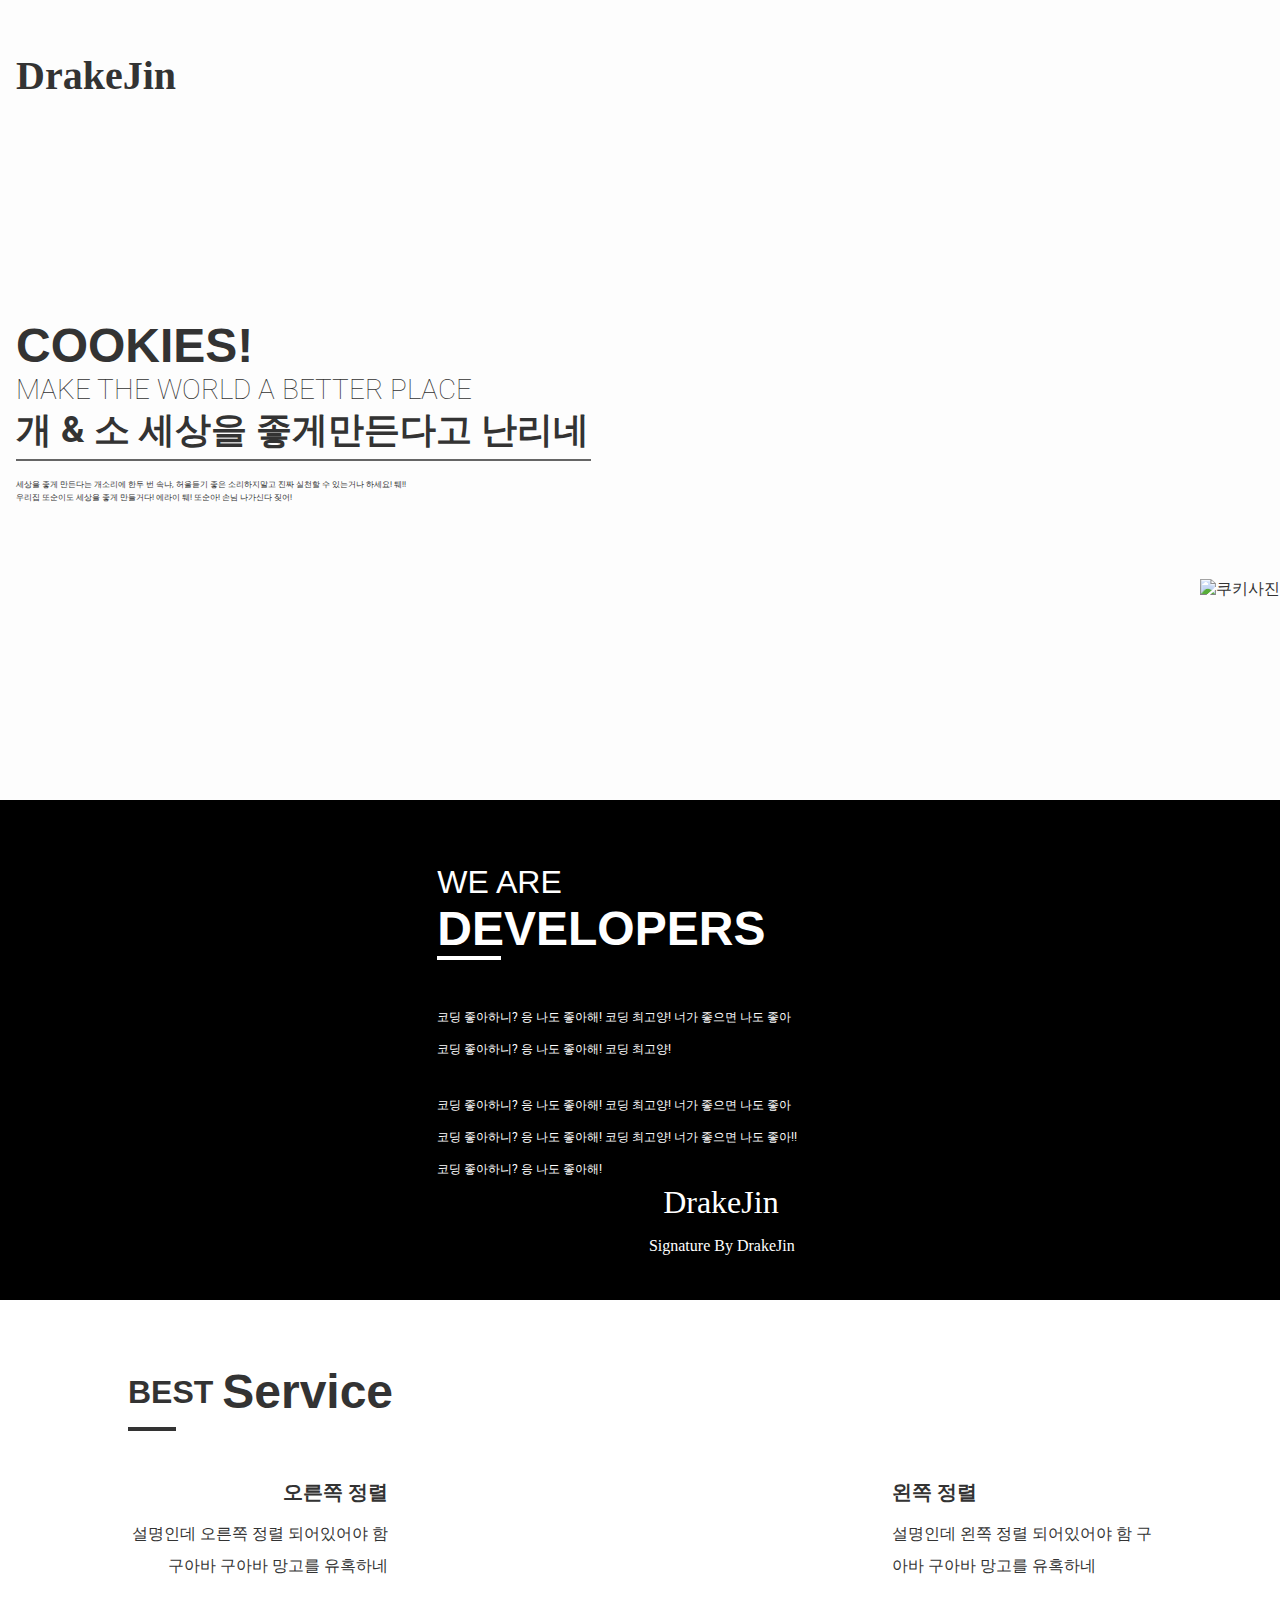
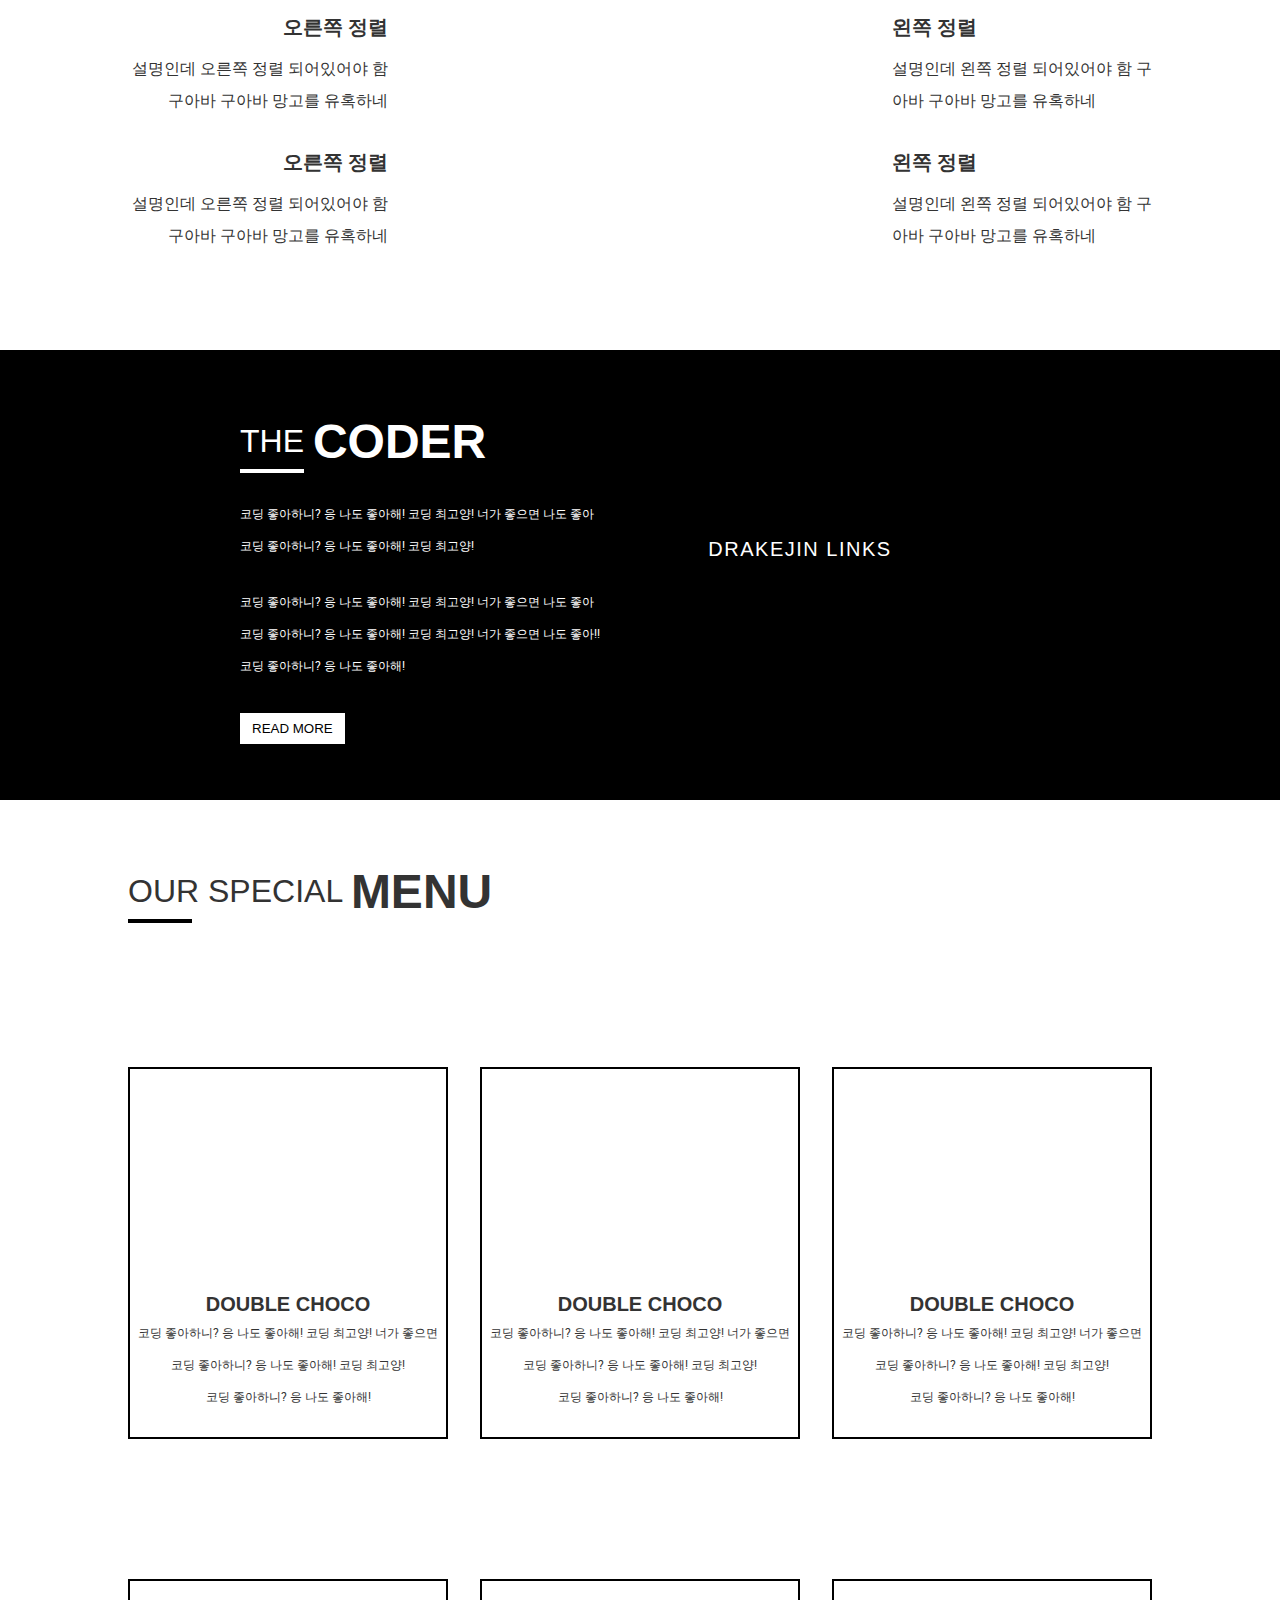
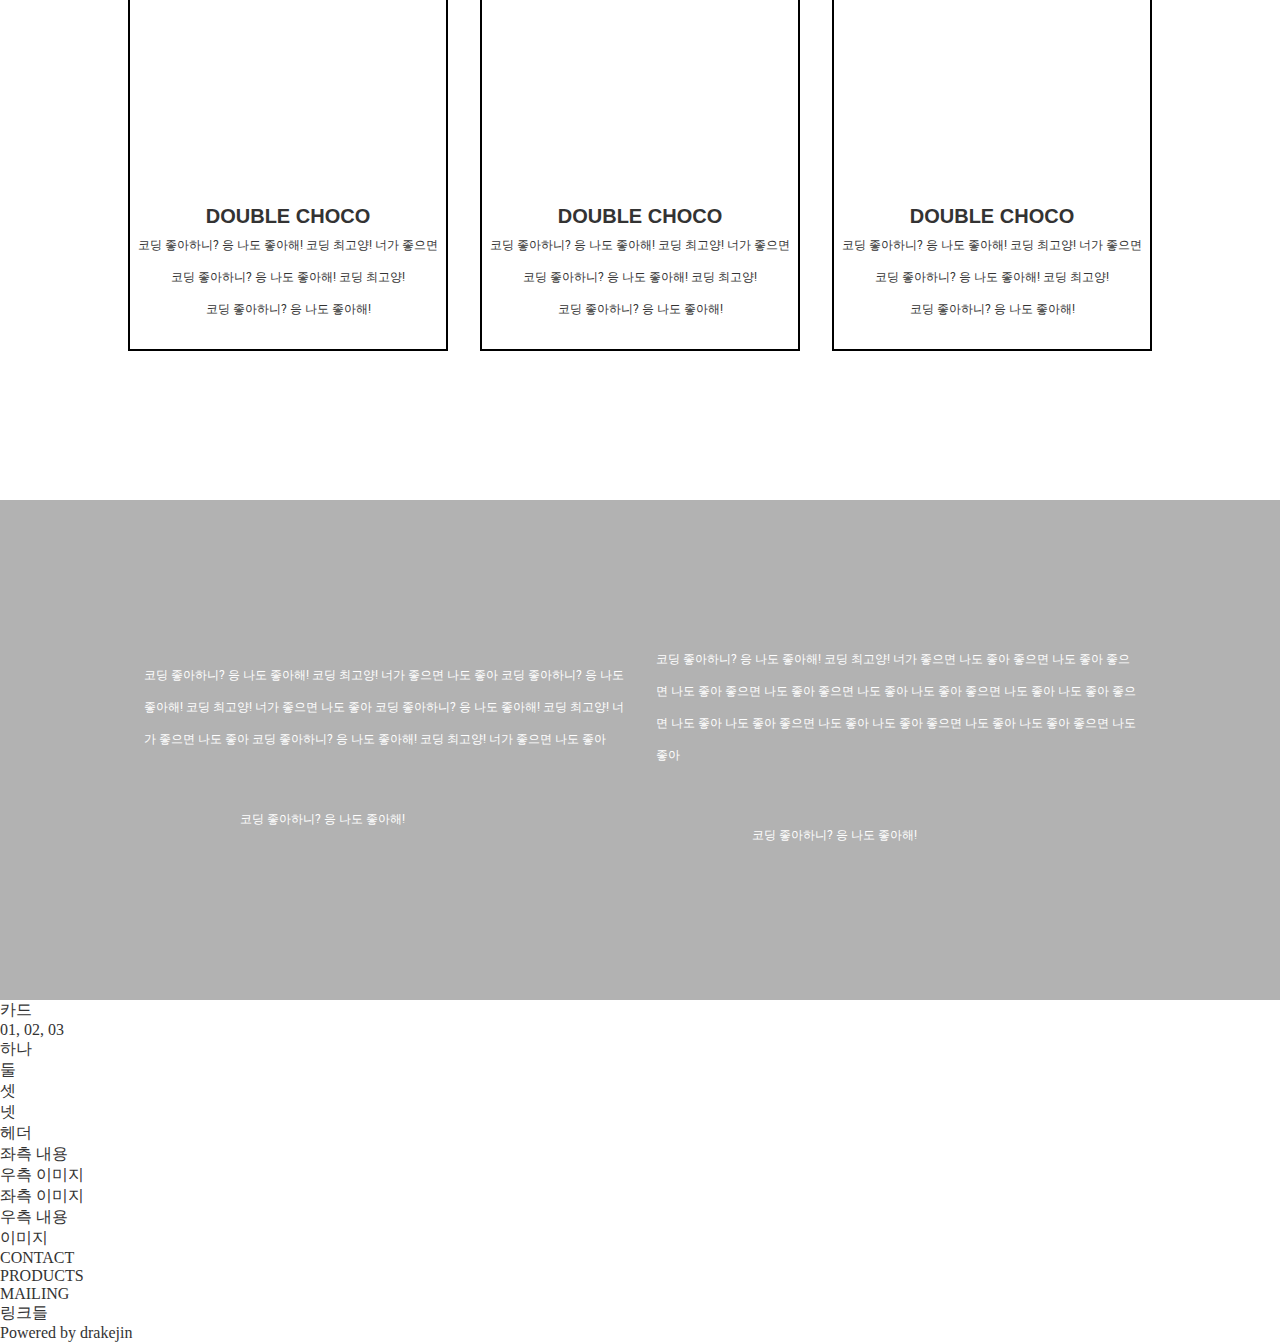
==== commit 01bda87c: "6, Section6 Desktop버전만 작업 완료" ====
--- a/drakejin/index.html
+++ b/drakejin/index.html
@@ -350,48 +350,248 @@
     </section>
 
     <section class="section5">
-      <div class="header">
-        머리
-      </div>
-      <div class="content">
+      <div class="header container" style="margin-bottom: 3rem;">
+        <div style="margin-top: 4rem;">
+          <span class="font-heebo font-weight-5 font-size-8">
+            OUR SPECIAL
+          </span>
+          <span
+            style="vertical-align: -0.4rem;"
+            class="font-heebo font-weight-7 font-size-12"
+          >
+            MENU
+          </span>
+        </div>
+        <div style="margin-bottom: 1rem;">
+          <span class="clearfix-boldline"></span>
+        </div>
+      </div>
+      <div class="content container">
         <div class="row">
-          <div class="card">
-            좌
-          </div>
-          <div class="card">
-            중
-          </div>
-          <div class="card">
-            우
-          </div>
-        </div>
+
+
+          <div class="card">
+            <div class="card-image cookie-1"></div>
+            <div class="card-content">
+              <div>
+                <span class="font-heebo font-weight-9 font-size-5">
+                  DOUBLE CHOCO
+                </span>
+              </div>
+              <div class="line">
+                <span class="font-roboto font-size-3">
+                  코딩 좋아하니? 응 나도 좋아해! 코딩 최고양! 너가 좋으면
+                </span>
+              </div>
+              <div class="line">
+                <span class="font-roboto font-size-3">
+                  코딩 좋아하니? 응 나도 좋아해! 코딩 최고양!
+                </span>
+              </div>
+              <div class="line">
+                <span class="font-roboto font-size-3">
+                  코딩 좋아하니? 응 나도 좋아해!
+                </span>
+              </div>
+            </div>
+          </div>
+
+          <div class="card">
+            <div class="card-image cookie-2"></div>
+            <div class="card-content">
+              <div>
+                <span class="font-heebo font-weight-9 font-size-5">
+                  DOUBLE CHOCO
+                </span>
+              </div>
+              <div class="line">
+                <span class="font-roboto font-size-3">
+                  코딩 좋아하니? 응 나도 좋아해! 코딩 최고양! 너가 좋으면
+                </span>
+              </div>
+              <div class="line">
+                <span class="font-roboto font-size-3">
+                  코딩 좋아하니? 응 나도 좋아해! 코딩 최고양!
+                </span>
+              </div>
+              <div class="line">
+                <span class="font-roboto font-size-3">
+                  코딩 좋아하니? 응 나도 좋아해!
+                </span>
+              </div>
+            </div>
+          </div>
+
+          <div class="card">
+            <div class="card-image cookie-3"></div>
+            <div class="card-content">
+              <div>
+                <span class="font-heebo font-weight-9 font-size-5">
+                  DOUBLE CHOCO
+                </span>
+              </div>
+              <div class="line">
+                <span class="font-roboto font-size-3">
+                  코딩 좋아하니? 응 나도 좋아해! 코딩 최고양! 너가 좋으면
+                </span>
+              </div>
+              <div class="line">
+                <span class="font-roboto font-size-3">
+                  코딩 좋아하니? 응 나도 좋아해! 코딩 최고양!
+                </span>
+              </div>
+              <div class="line">
+                <span class="font-roboto font-size-3">
+                  코딩 좋아하니? 응 나도 좋아해!
+                </span>
+              </div>
+            </div>
+          </div>
+        </div>
+
+
         <div class="row">
           <div class="card">
-            좌
-          </div>
-          <div class="card">
-            중
-          </div>
-          <div class="card">
-            우
-          </div>
-        </div>
+            <div class="card-image cookie-4"></div>
+            <div class="card-content">
+              <div>
+                <span class="font-heebo font-weight-9 font-size-5">
+                  DOUBLE CHOCO
+                </span>
+              </div>
+              <div class="line">
+                <span class="font-roboto font-size-3">
+                  코딩 좋아하니? 응 나도 좋아해! 코딩 최고양! 너가 좋으면
+                </span>
+              </div>
+              <div class="line">
+                <span class="font-roboto font-size-3">
+                  코딩 좋아하니? 응 나도 좋아해! 코딩 최고양!
+                </span>
+              </div>
+              <div class="line">
+                <span class="font-roboto font-size-3">
+                  코딩 좋아하니? 응 나도 좋아해!
+                </span>
+              </div>
+            </div>
+          </div>
+
+          <div class="card">
+            <div class="card-image cookie-5"></div>
+            <div class="card-content">
+              <div>
+                <span class="font-heebo font-weight-9 font-size-5">
+                  DOUBLE CHOCO
+                </span>
+              </div>
+              <div class="line">
+                <span class="font-roboto font-size-3">
+                  코딩 좋아하니? 응 나도 좋아해! 코딩 최고양! 너가 좋으면
+                </span>
+              </div>
+              <div class="line">
+                <span class="font-roboto font-size-3">
+                  코딩 좋아하니? 응 나도 좋아해! 코딩 최고양!
+                </span>
+              </div>
+              <div class="line">
+                <span class="font-roboto font-size-3">
+                  코딩 좋아하니? 응 나도 좋아해!
+                </span>
+              </div>
+            </div>
+          </div>
+
+          <div class="card">
+            <div class="card-image cookie-6"></div>
+            <div class="card-content">
+              <div>
+                <span class="font-heebo font-weight-9 font-size-5">
+                  DOUBLE CHOCO
+                </span>
+              </div>
+              <div class="line">
+                <span class="font-roboto font-size-3">
+                  코딩 좋아하니? 응 나도 좋아해! 코딩 최고양! 너가 좋으면
+                </span>
+              </div>
+              <div class="line">
+                <span class="font-roboto font-size-3">
+                  코딩 좋아하니? 응 나도 좋아해! 코딩 최고양!
+                </span>
+              </div>
+              <div class="line">
+                <span class="font-roboto font-size-3">
+                  코딩 좋아하니? 응 나도 좋아해!
+                </span>
+              </div>
+            </div>
+          </div>
+        </div>
+
       </div>
     </section>
 
     <section class="section6">
-      <div class="content">
-        <div>
-          좌 내용
-          <span class="arrow-left">
-            &lt;
-          </span>
-        </div>
-        <div>
-          우 내용
-          <span class="arrow-right">
-            &gt;
-          </span>
+      <div class="content container">
+        <div class="card">
+          <div>
+            <i class="fas fa-quote-right fa-3x"></i>
+          </div>
+          <div class="paragraph line">
+            <span class="font-roboto font-size-3">
+              코딩 좋아하니? 응 나도 좋아해! 코딩 최고양! 너가 좋으면 나도 좋아
+              코딩 좋아하니? 응 나도 좋아해! 코딩 최고양! 너가 좋으면 나도 좋아
+              코딩 좋아하니? 응 나도 좋아해! 코딩 최고양! 너가 좋으면 나도 좋아
+              코딩 좋아하니? 응 나도 좋아해! 코딩 최고양! 너가 좋으면 나도 좋아
+            </span>
+          </div>
+          <div class="profile">
+            <div class="profile-image">
+              <div class="girl"></div>
+            </div>
+            <div class="profile-desc">
+              <div class="line">
+                <span class="font-roboto font-size-3">
+                  코딩 좋아하니? 응 나도 좋아해!
+                </span>
+              </div>
+            </div>
+          </div>
+        </div>
+        <div class="card">
+          <div>
+            <i class="fas fa-quote-right fa-3x"></i>
+          </div>
+          <div class="paragraph line">
+            <span class="font-roboto font-size-3">
+              코딩 좋아하니? 응 나도 좋아해! 코딩 최고양! 너가 좋으면 나도 좋아  좋으면 나도 좋아  좋으면 나도 좋아  좋으면 나도 좋아  좋으면 나도 좋아  나도 좋아  좋으면 나도 좋아  나도 좋아  좋으면 나도 좋아  나도 좋아  좋으면 나도 좋아  나도 좋아  좋으면 나도 좋아  나도 좋아  좋으면 나도 좋아 
+            </span>
+          </div>
+          <div class="profile">
+            <div class="profile-image">
+              <div class="boy"></div>
+            </div>
+            <div class="profile-desc">
+              <div class="line">
+                <span class="font-roboto font-size-3">
+                  코딩 좋아하니? 응 나도 좋아해!
+                </span>
+              </div>
+            </div>
+          </div>
+        </div>
+
+        <div class="pagination-wrapper">
+          <div class="pagination">
+            <span class="arrow-left">
+              <i class="fas fa-angle-left"></i>
+            </span>
+            <span class="arrow-right">
+              <i class="fas fa-angle-right"></i>
+            </span>
+          </div>
         </div>
       </div>
     </section>
--- a/drakejin/index.css
+++ b/drakejin/index.css
@@ -62,6 +62,15 @@
 .line{
   line-height: 2;
 }
+
+.btn.btn-readmore {
+  outline: 0;
+  border: 0;
+  background-color: white;
+  color: black;
+  padding: 0.5rem 0.75rem;
+}
+
 
 /* Section1 */
 .section1 {
@@ -174,7 +183,7 @@
 
 .section3 .content .item-list .item.item-image .image {
   background-image: url(https://i.imgur.com/yQlcF0s.jpg);
-  background-size: 100%;
+  background-size: cover;
   background-repeat: no-repeat;
   background-position: center;
 
@@ -257,17 +266,17 @@
   align-items: center;
 }
 .section4 .right-section-asile.image {
-  background-size: 100%;
+  background-size: cover;
   background-repeat: no-repeat;
   background-position: center;
-  background-image: linear-gradient(rgba(0, 0, 0, 0.75), rgba(0, 0, 0, 0.75)),url(https://i.imgur.com/W6Y2rDx.jpg);
+  background-image: linear-gradient(rgba(0, 0, 0, 0.6), rgba(0, 0, 0, 0.6)),url(https://i.imgur.com/W6Y2rDx.jpg);
 }
 
 .section4 .right-section-side {
   flex: 4;
 }
 .section4 .right-section-side.image {
-  background-size: 140%;
+  background-size: cover;
   background-repeat: no-repeat;
   background-position-y: 100%;
   background-position-x: center;
@@ -275,11 +284,156 @@
 }
 
 
-
-.btn.btn-readmore {
-  outline: 0;
-  border: 0;
+/* Section5 */
+.section5 {
+  height: 1300px;
+  width: 100%;
+  display: flex;
+  flex-direction: column;
+  align-items: center;
   background-color: white;
-  color: black;
-  padding: 0.5rem 0.75rem;
+}
+
+.section5 .header .clearfix-boldline {
+  background-color: black;
+}
+
+.section5 .row {
+  display: flex;
+  flex-direction: row;
+  align-items: flex-start;
+  margin-bottom: 7rem;
+}
+
+.section5 .row .card{
+  flex: 1;
+  height: 400px;
+  position: relative;
+  display: flex;
+  justify-content: center;
+}
+
+.section5 .row .card + .card{
+  margin-left: 2rem;
+}
+
+
+.section5 .row .card .card-image{
+  position: absolute;
+  background-size: cover;
+  background-repeat: no-repeat;
+  background-position: center;
+  width: 300px;
+  height: 300px;
+  z-index: 20;
+}
+.section5 .row .card .card-image.cookie-1{
+  background-image: url(https://i.imgur.com/LTW7Zni.png);
+}
+.section5 .row .card .card-image.cookie-2{
+  background-image: url(https://i.imgur.com/bWLmuQ3.png);
+}
+.section5 .row .card .card-image.cookie-3{
+  background-image: url(https://i.imgur.com/yEv66S9.png);
+}
+.section5 .row .card .card-image.cookie-4{
+  background-image: url(https://i.imgur.com/LYsWOzD.png);
+}
+.section5 .row .card .card-image.cookie-5{
+  background-image: url(https://i.imgur.com/cfXKF8A.png);
+}
+.section5 .row .card .card-image.cookie-6{
+  background-image: url(http://www.stickpng.com/assets/images/586ab2771fdce414493f5112.png);
+}
+
+
+.section5 .row .card .card-content {
+  text-align: center;
+  border: 2px solid black;
+  flex: 1;
+  height: 9rem;
+  margin-top: 5rem;
+  padding-top: 14rem;
+}
+
+
+/* Section 6 */
+.section6 {
+  width: 100%;
+  justify-content: center;
+  display: flex;
+  height: 500px;
+  color: white;
+  background-image:
+    linear-gradient(rgba(0, 0, 0, 0.3), rgba(0, 0, 0, 0.3)),
+    url(https://i.imgur.com/tkETZbj.jpg);
+  background-size: cover;
+  background-position-x: center;
+  background-position-y: 30%;
+}
+
+.section6 .content{
+  flex: 1;
+  display: flex;
+  flex-direction: row;
+  position: relative;
+  align-items: center;
+  justify-content: center;
+}
+
+.section6 .content .pagination-wrapper {
+  position: absolute;
+  width: 100%;
+}
+
+.section6 .content .pagination-wrapper .pagination{
+  position: relative;
+}
+
+.section6 .content .pagination-wrapper .pagination .arrow-left {
+  position: absolute;
+  left: -2rem;
+  font-size: 3rem;
+  color: #bbb;
+}
+
+.section6 .content .pagination-wrapper .pagination .arrow-right {
+  position: absolute;
+  right: -2rem;
+  font-size: 3rem;
+  color: #bbb;
+}
+
+.section6 .content .card{
+  flex: 1;
+  padding: 1rem;
+}
+
+.section6 .content .card .profile {
+  margin-top: 3rem;
+  display: flex;
+}
+
+.section6 .content .card .profile .profile-image {
+}
+
+.section6 .content .card .profile .profile-image .girl {
+  width: 4rem;
+  height: 4rem;
+  margin-right: 2rem;
+  background-size: cover;
+  background-position: center;
+  background-image: url(https://78.media.tumblr.com/95f57f72af94e4c6c797986f3342f2a0/tumblr_oiwl2qZM4e1v9f0spo1_1280.png);
+}
+.section6 .content .card .profile .profile-image .boy {
+  width: 4rem;
+  height: 4rem;
+  margin-right: 2rem;
+  background-size: cover;
+  background-position: center;
+  background-image: url(https://cdn.shopify.com/s/files/1/1215/1636/products/3573201977_1383699778.jpg?v=1526615499);
+}
+
+
+.section6 .content .card .profile .profile-desc {
 }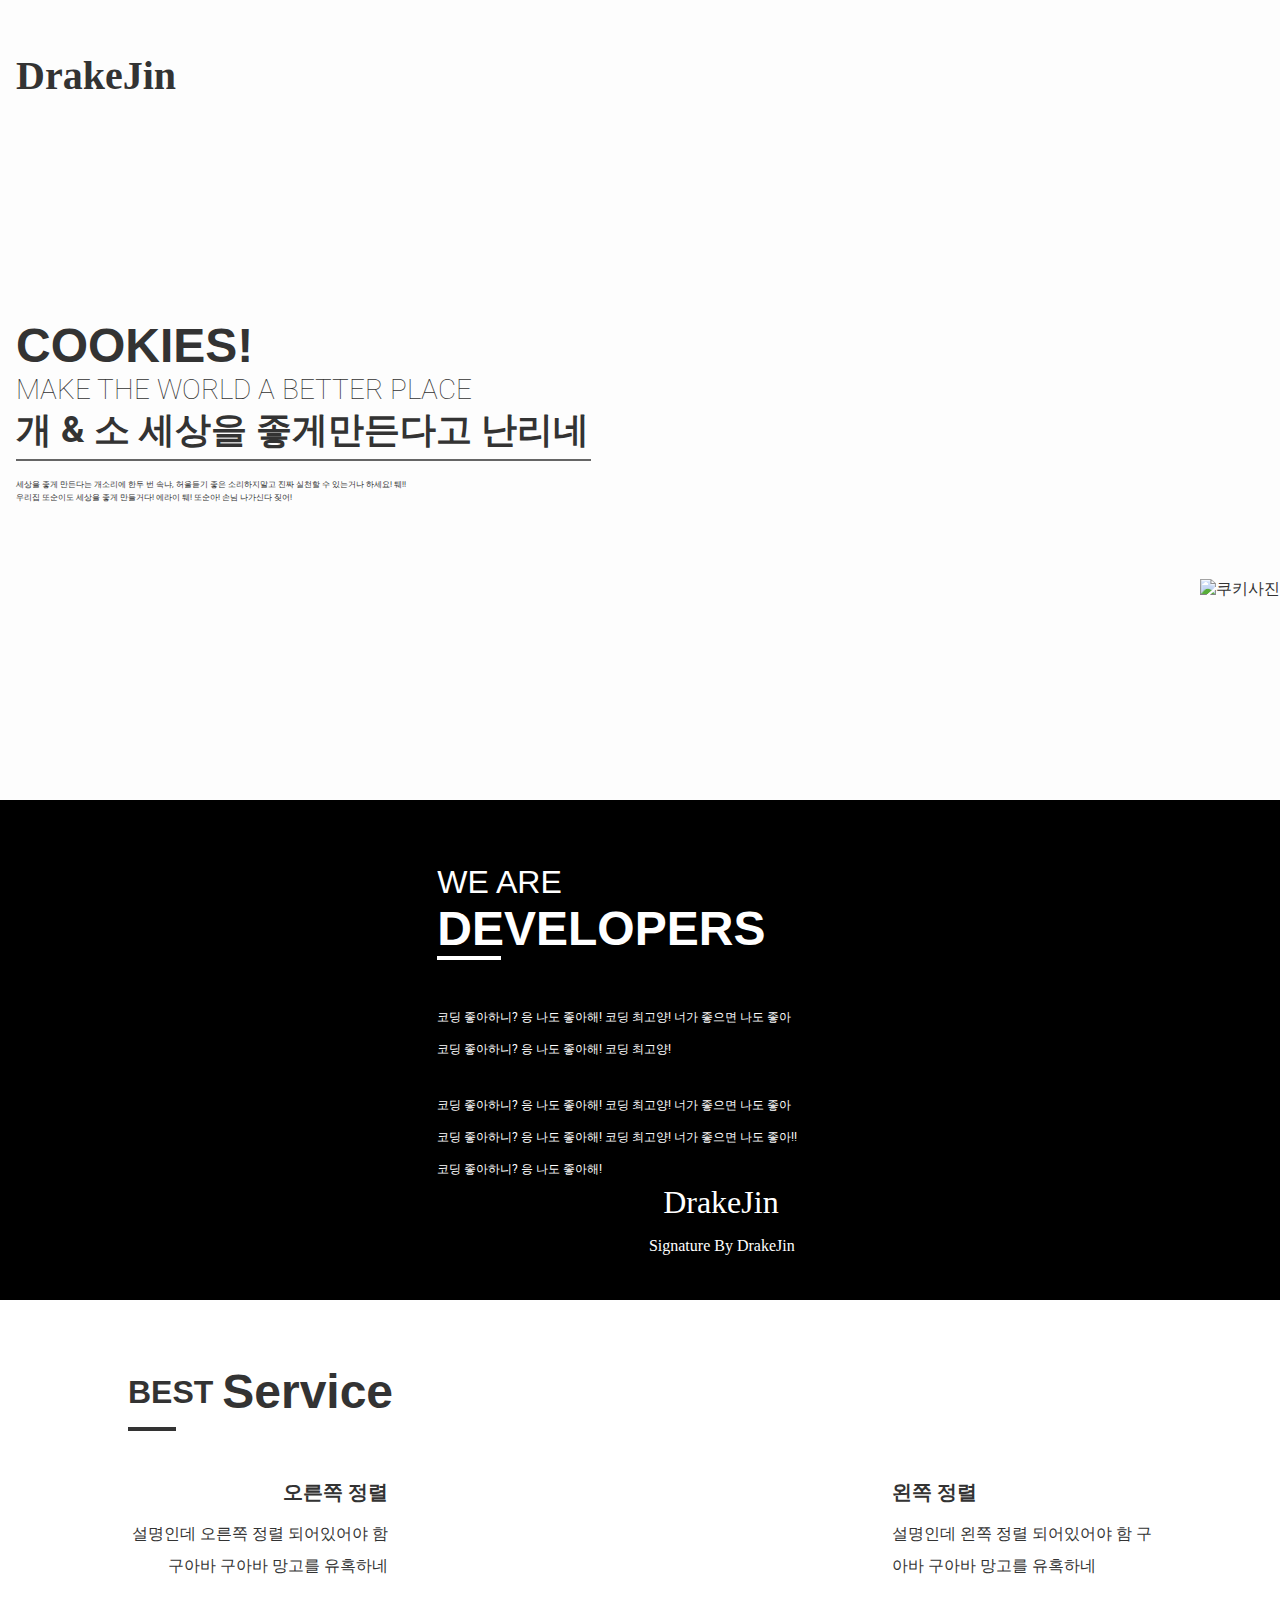
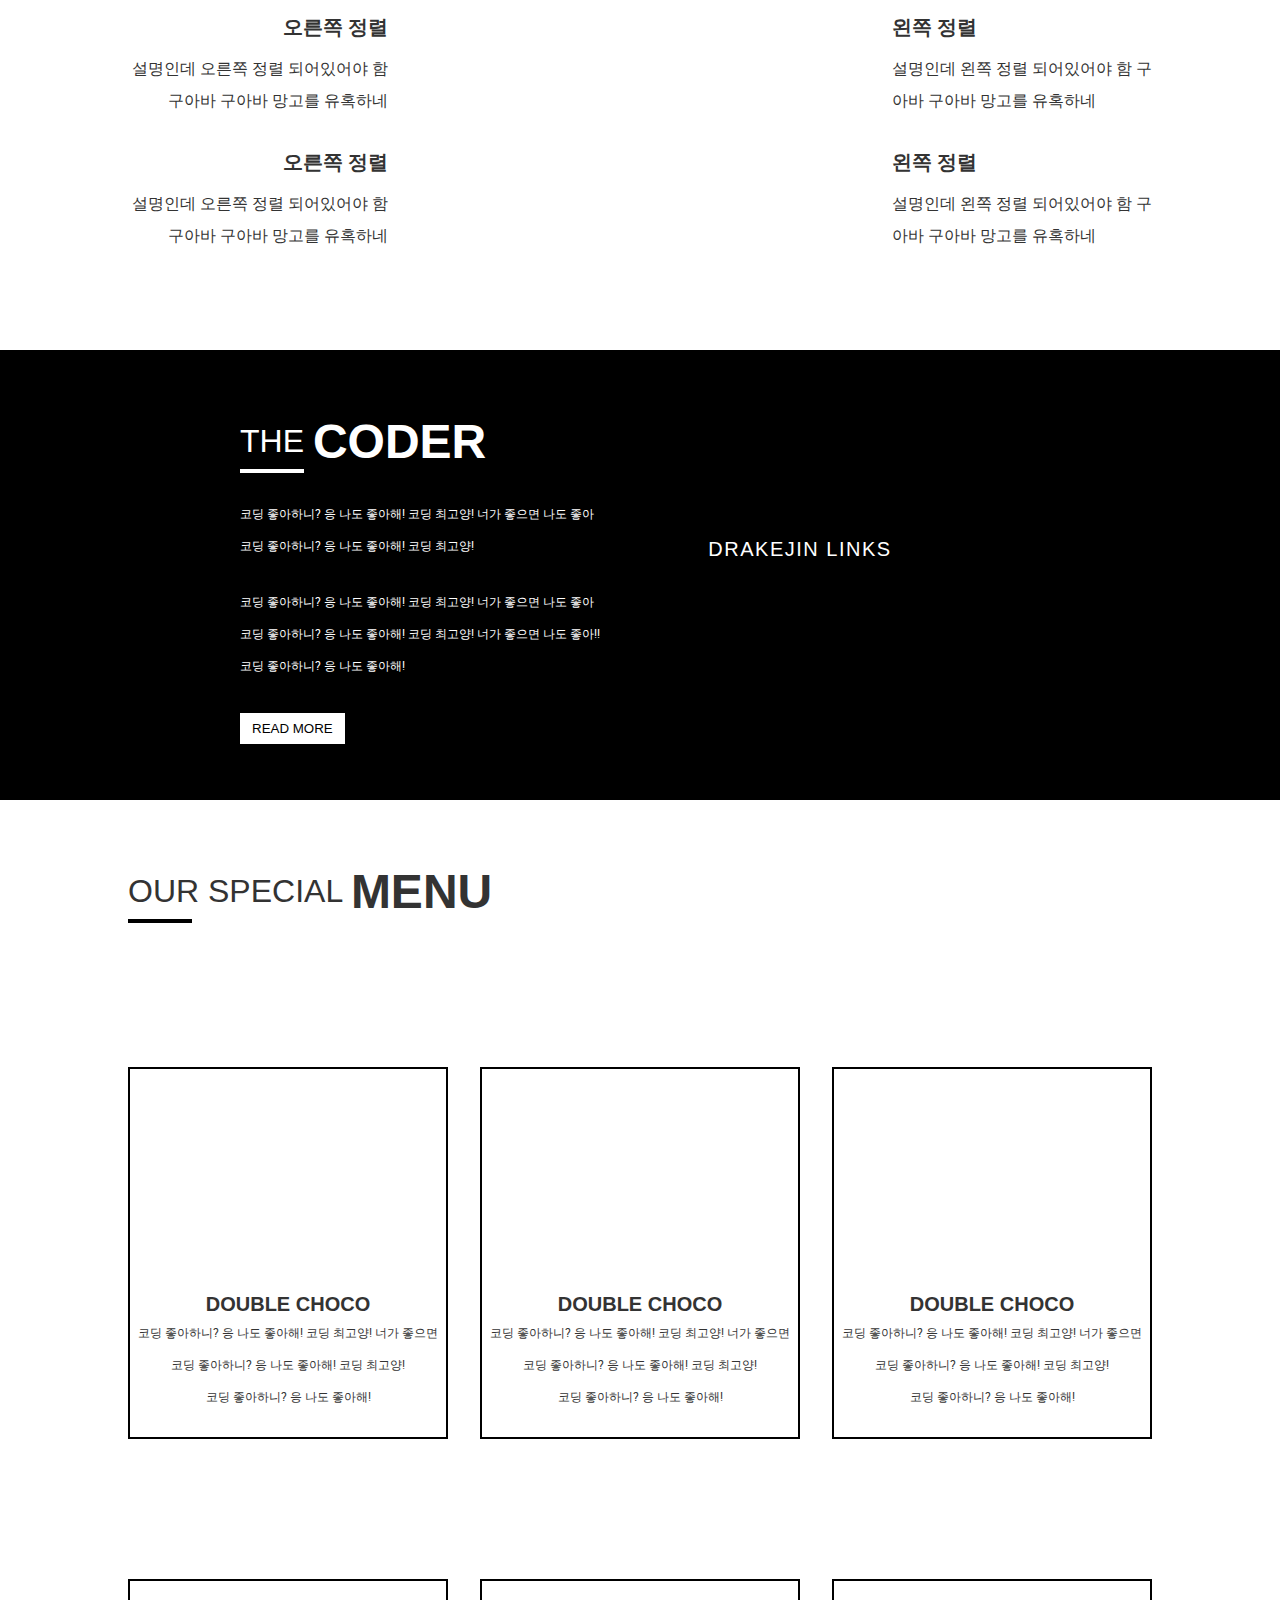
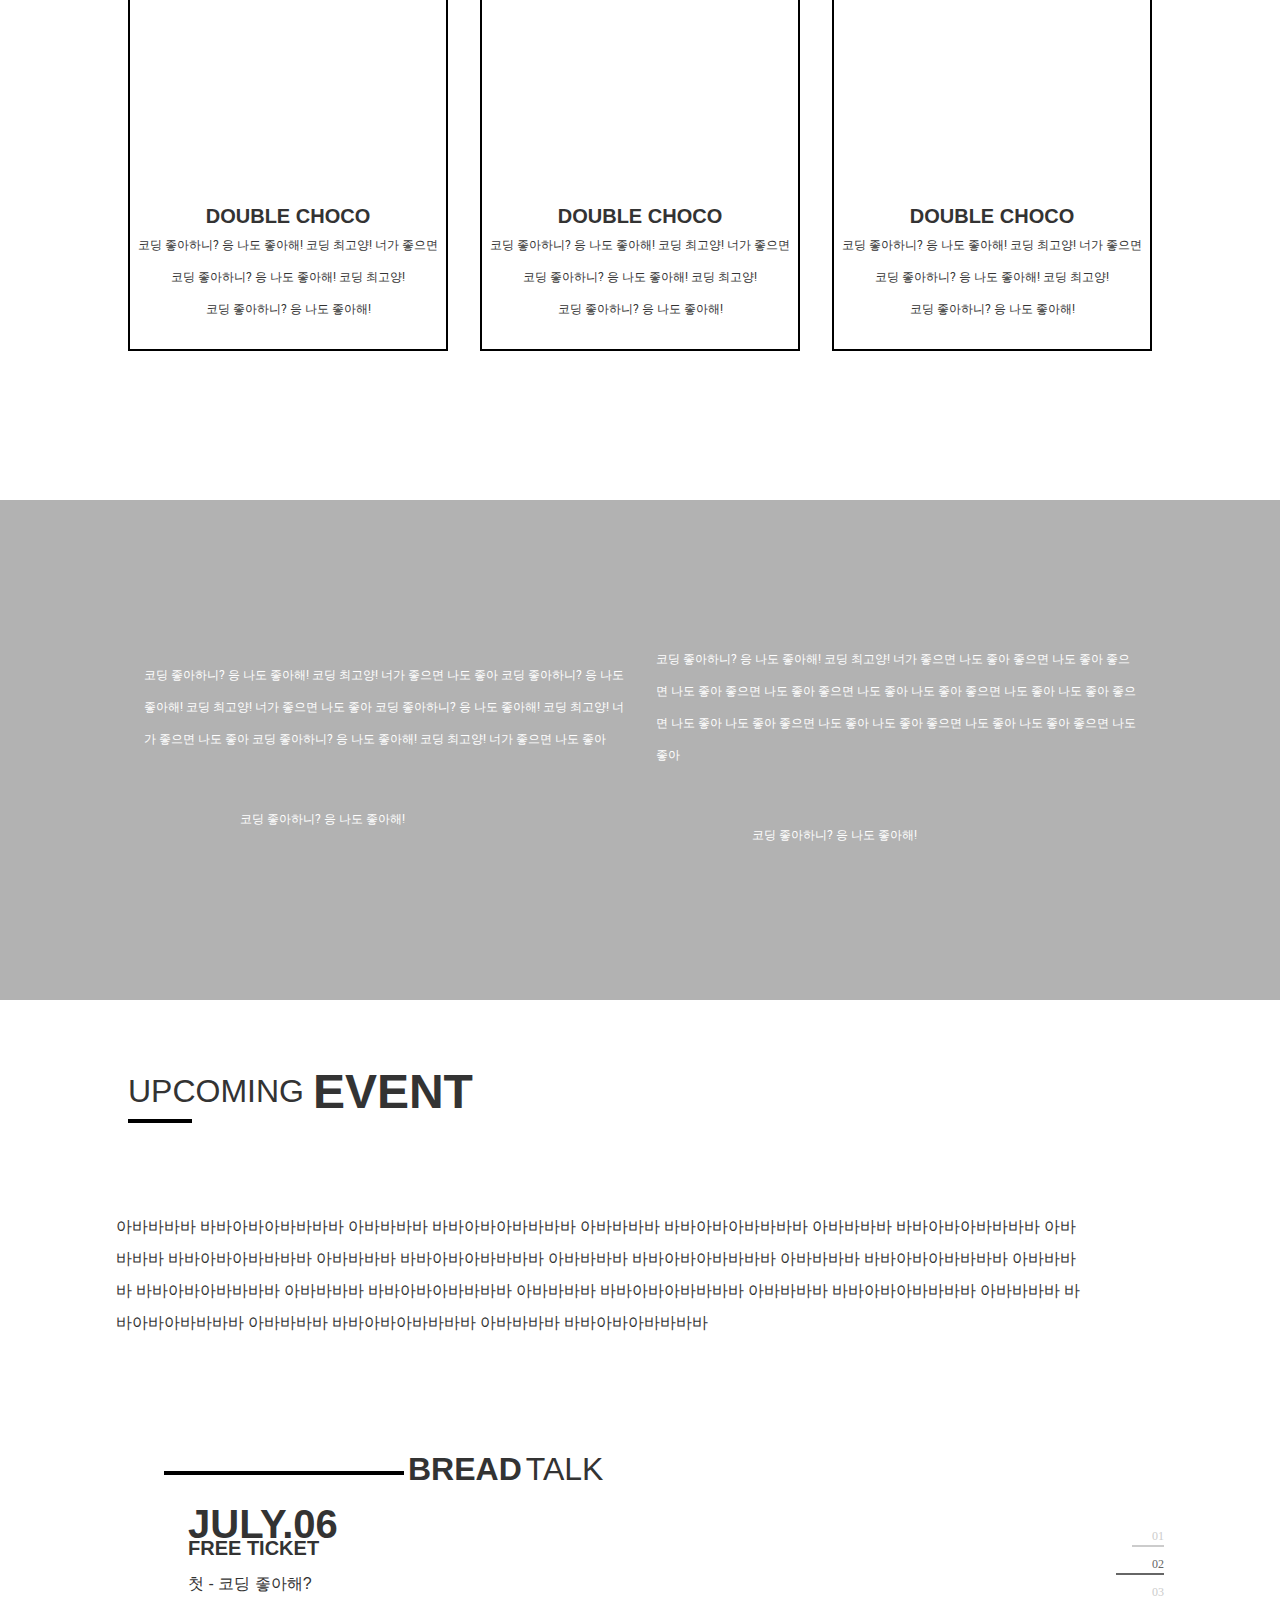
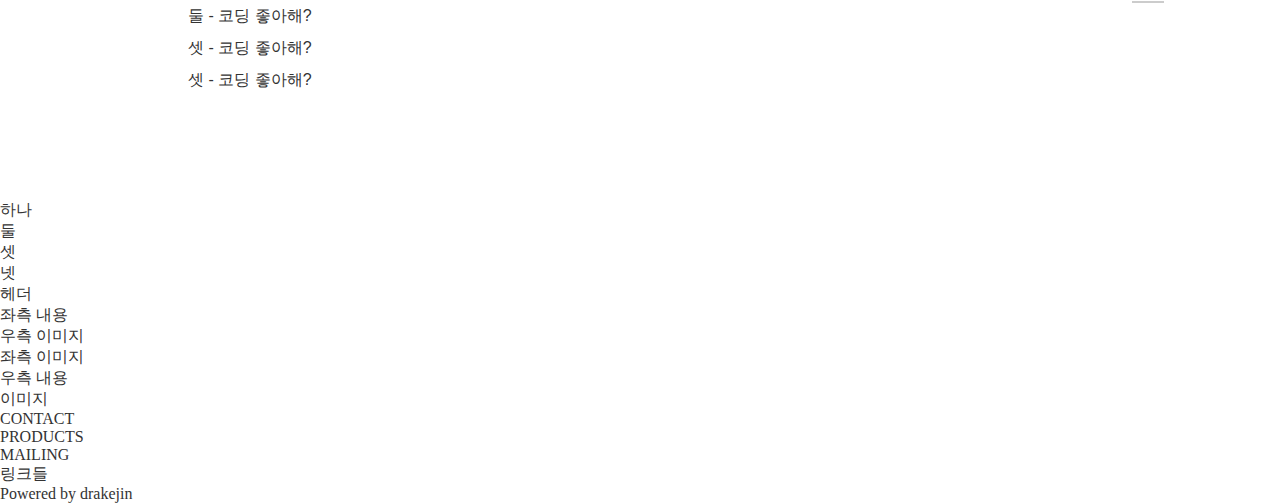
==== commit b47cdfcc: "7, Section7 Desktop 완료" ====
--- a/drakejin/index.html
+++ b/drakejin/index.html
@@ -597,20 +597,57 @@
     </section>
 
     <section class="section7">
-      <div class="header">
-
-      </div>
-      <div class="content">
+      <div class="header container">
+        <div style="margin-top: 4rem;">
+          <span class="font-heebo font-weight-5 font-size-8">
+            UPCOMING
+          </span>
+          <span
+            style="vertical-align: -0.4rem;"
+            class="font-heebo font-weight-7 font-size-12"
+          >
+            EVENT
+          </span>
+        </div>
+        <div style="margin-bottom: 4rem;">
+          <span class="clearfix-boldline"></span>
+        </div>
+      </div>
+      <div class="content container">
+        <div class="paragraph line" style="margin-bottom: 3rem;">
+          <span class="font-roboto font-size-4">
+            아바바바바 바바아바아바바바바 아바바바바 바바아바아바바바바 아바바바바 바바아바아바바바바
+            아바바바바 바바아바아바바바바 아바바바바 바바아바아바바바바 아바바바바 바바아바아바바바바
+            아바바바바 바바아바아바바바바 아바바바바 바바아바아바바바바 아바바바바 바바아바아바바바바
+            아바바바바 바바아바아바바바바 아바바바바 바바아바아바바바바 아바바바바 바바아바아바바바바
+            아바바바바 바바아바아바바바바 아바바바바 바바아바아바바바바 아바바바바 바바아바아바바바바
+          </span>
+        </div>
         <div class="panel-swiper">
           <div class="panel">
             <div class="card">
-              카드
-            </div>
-          </div>
-        </div>
-        <div class="panel-swiper-pagination">
-          01, 02, 03
-        </div>
+              <div style="margin-bottom: 2rem;">
+                 <span class="clearfix-boldline"></span>
+                 <span class="font-heebo font-weight-9 font-size-8">BREAD</span>
+                 <span class="font-heebo font-weight-3 font-size-8">TALK</span>
+              </div>
+              <div style="padding-left: 1.5rem">
+                <div class="line font-heebo font-weight-9 font-size-10" style="line-height: 0.2;">JULY.06</div>
+                <div class="line font-heebo font-weight-9 font-size-5">FREE TICKET</div>
+                <div class="line font-heebo font-size-4">첫 - 코딩 좋아해?</div>
+                <div class="line font-heebo font-size-4">둘 - 코딩 좋아해?</div>
+                <div class="line font-heebo font-size-4">셋 - 코딩 좋아해?</div>
+                <div class="line font-heebo font-size-4">셋 - 코딩 좋아해?</div>
+              </div>
+            </div>
+          </div>
+          <div class="panel-swiper-pagination">
+            <div class="pagination-number">01</div>
+            <div class="pagination-number active">02</div>
+            <div class="pagination-number">03</div>
+          </div>
+        </div>
+
       </div>
     </section>
 
--- a/drakejin/index.css
+++ b/drakejin/index.css
@@ -435,5 +435,79 @@
 }
 
 
-.section6 .content .card .profile .profile-desc {
-}+/* Section7 */
+.section7 {
+  width: 100%;
+  display: flex;
+  flex-direction: column;
+  height: 800px;
+  align-items: center;
+}
+
+.section7 .content {
+  position: relative;
+  max-width: 968px;
+  padding-right: 7rem;
+}
+.section7 .header .clearfix-boldline {
+  background-color: black;
+}
+.section7 .content .clearfix-boldline {
+  background-color: black;
+  display: inline-block;
+  width: 15rem;
+  vertical-align: 5px;
+}
+
+
+.section7 .content .panel-swiper{
+  height: 300px;
+  background-image: url(https://i.imgur.com/g3NZqZK.jpg);
+  background-size: cover;
+  background-position-y: 0;
+  background-repeat: no-repeat;
+  padding: 2rem;
+  position: relative;
+
+  display: flex;
+  align-items: center;
+}
+.section7 .panel-swiper .panel {
+  background-color: white;
+  height: calc(100% - 4rem);
+  width: 50%;
+  padding: 2rem 1rem;
+}
+
+.section7 .panel-swiper .panel-swiper-pagination {
+  right: -5rem;
+  position: absolute;
+  display: flex;
+  flex-direction: column;
+  align-items: flex-end;
+}
+
+.section7 .panel-swiper-pagination .pagination-number {
+  font-size: 0.75rem;
+  line-height: 1.5;
+  text-align: right;
+  transition: all 0.2s ease-in-out;
+  margin-bottom: .5rem;
+
+  width: 2rem;
+  color: #ccc;
+  border-bottom: 2px solid #ccc;
+}
+
+.section7 .panel-swiper-pagination .pagination-number.active{
+  width: 3rem;
+  color: #666;
+  border-bottom: 2px solid #666;
+}
+
+.section7 .panel-swiper-pagination .pagination-number:hover{
+  width: 3rem;
+  color: #666;
+  border-bottom: 2px solid #666;
+}
+
